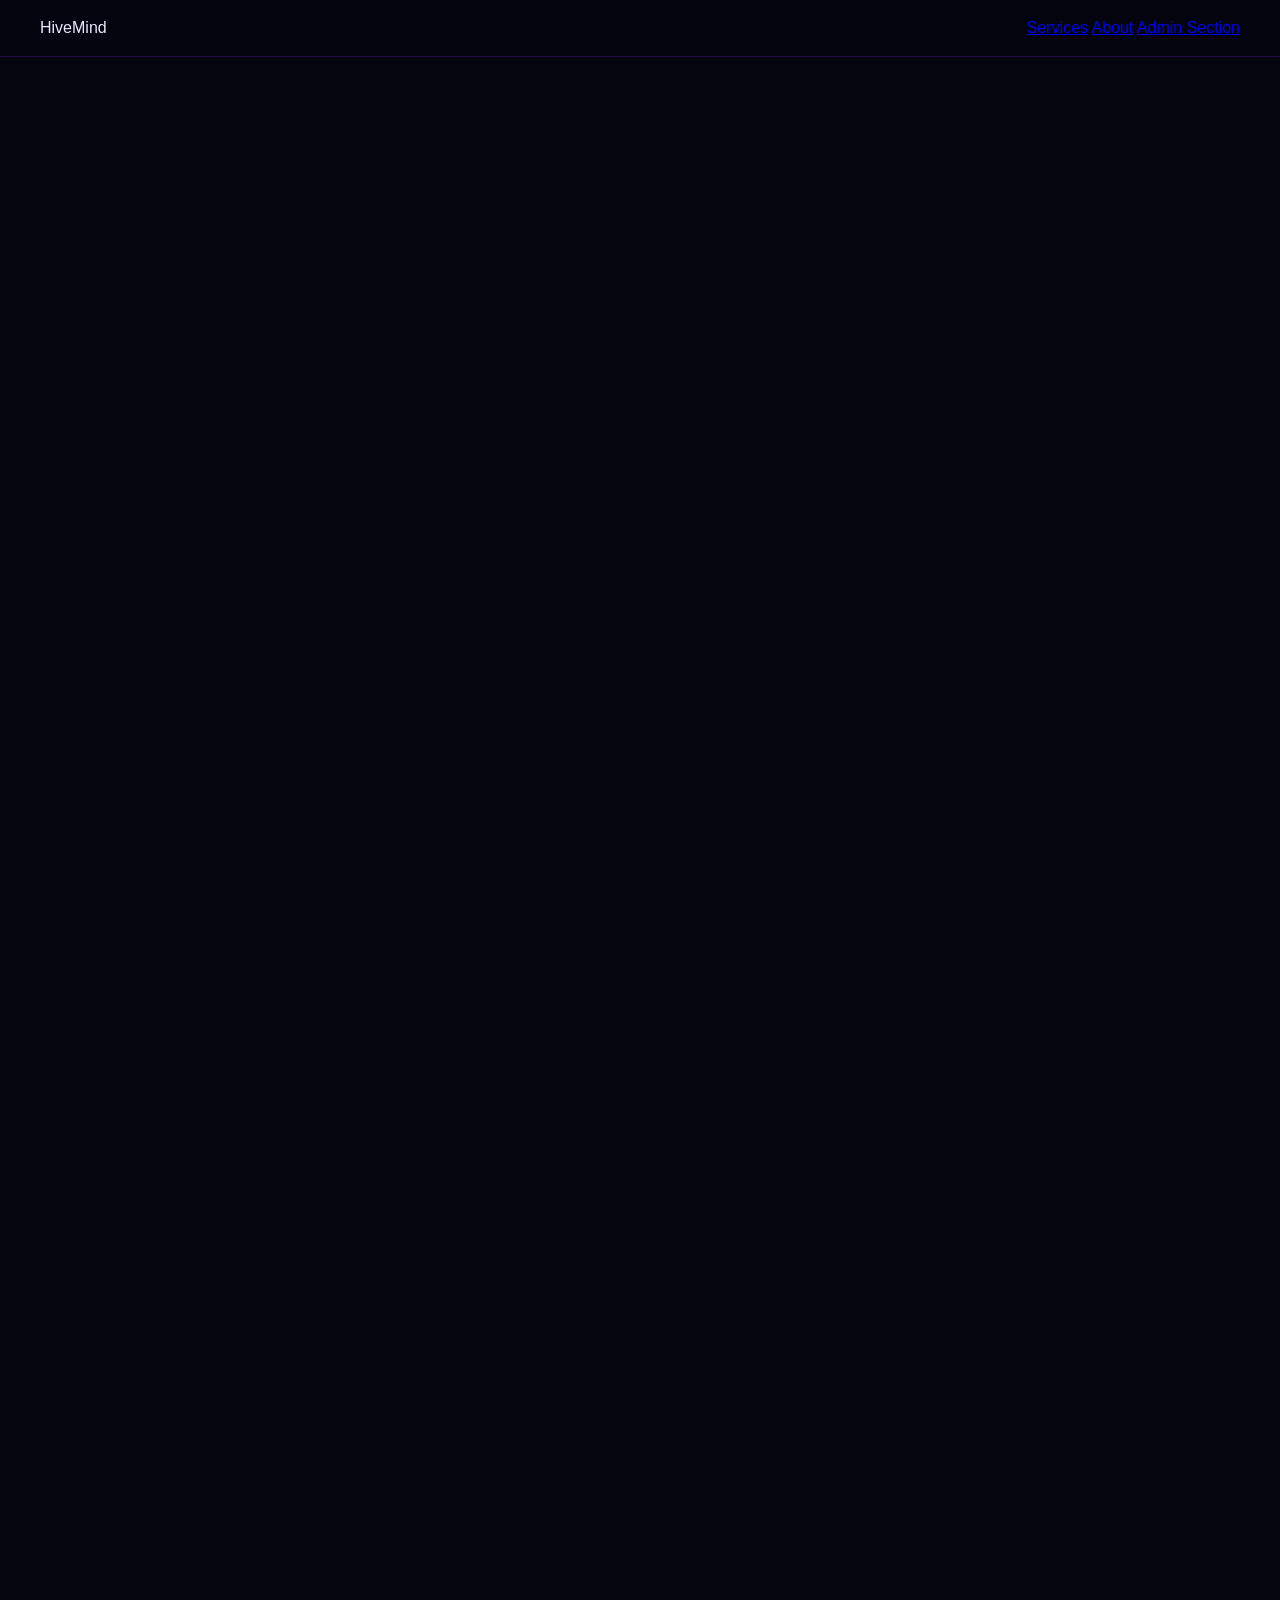
==== index.html @ c0c1ba1f "Update index.html" ====
<!DOCTYPE html>
<html lang="en">
<head>
    <meta charset="UTF-8">
    <meta name="viewport" content="width=device-width, initial-scale=1.0">
    <title>HiveMind - Premium Digital Experiences</title>
    <link rel="stylesheet" href="style.css">
</head>
<body>

    <div id="particles-js"></div>

    <nav class="navbar">
        <div class="logo">Hive<span>Mind</span></div>
        <div class="menu-links">
            <a href="#services">Services</a>
            <a href="#about">About</a>
            <a href="#admin">Admin Section</a>
        </div>
    </nav>

    <section class="hero-section reveal">
        <div class="status-badge">
            <span class="dot"></span> OPEN FOR PROJECTS – 2026
        </div>
        <h1>We Build <br><span class="gradient-text">Digital Experiences</span></h1>
        <p>Premium websites, Discord bots, UI design & automation. Built to impress, designed to convert. Your vision, our execution.</p>
        
        <div class="hero-buttons">
            <a href="#services" class="btn primary-btn">Explore Services</a>
            <a href="#about" class="btn secondary-btn">View Projects</a>
        </div>
    </section>

    <section id="services" class="services-section reveal">
        <h2>Our Core Services</h2>
        <p class="section-subtitle">Premium solutions tailored to elevate your digital presence</p>
        
        <div class="services-grid">
            <div class="service-card reveal">
                <div class="card-icon">🤖</div>
                <h3>Discord Bots</h3>
                <p>Custom entertainment, advanced moderation, and gossip monger bots designed to keep your server active 24/7.</p>
                <span class="price-tag">Starting from $15</span>
            </div>
            <div class="service-card reveal">
                <div class="card-icon">🌐</div>
                <h3>Premium Websites</h3>
                <p>Ultra-fast, responsive, modern portfolios and commercial landing pages with stunning glassmorphic interfaces.</p>
                <span class="price-tag">Starting from $45</span>
            </div>
            <div class="service-card reveal">
                <div class="card-icon">⚡</div>
                <h3>Automation & UI</h3>
                <p>Smart workflows, database integrations, and tailored user interfaces engineered to scale your operations.</p>
                <span class="price-tag">Starting from $30</span>
            </div>
        </div>
    </section>

    <section id="about" class="about-section reveal">
        <div class="about-container">
            <div class="about-text">
                <h2>Behind The Mind</h2>
                <p>HiveMind is led by digital innovators dedicated to crafting top-tier web experiences and automation systems. We bridge the gap between creative UI design and heavy backend performance.</p>
                <div class="meta-info">
                    <p><strong>CEO Name:</strong> Vasudev</p>
                    <p><strong>Status:</strong> Active Operations</p>
                </div>
            </div>
            <div class="about-avatar-box">
                <div class="avatar-placeholder">VM</div>
            </div>
        </div>
    </section>

    <section id="admin" class="admin-section reveal">
        <div class="admin-panel">
            <div class="panel-header">
                <h3>🔒 Admin Control Room</h3>
                <span class="panel-status">Status: Static Mode</span>
            </div>
            <div class="panel-body">
                <p class="panel-desc">Authentication required to manage dynamic configurations and live bot features.</p>
                <div class="form-group">
                    <label>Enter Secret Key</label>
                    <input type="password" value="hivemind2026" readonly>
                </div>
                <button class="btn panel-btn" disabled>Dashboard Locked</button>
            </div>
        </div>
    </section>

    <footer class="footer reveal">
        <div class="footer-content">
            <p class="legal-desc">© 2026 HiveMind Inc. All rights reserved. Designed and developed securely. Unauthorized duplication of UI layout, asset files, or source scripts is strictly prohibited under terms of digital property protection laws.</p>
            <div class="footer-meta">
                <span>System Timestamp: <strong id="timestamp-val">2026-06-16 01:38:09</strong></span>
            </div>
        </div>
    </footer>

    <script src="script.js"></script>
</body>
</html>
---- style.css ----
/* ===== RESET & BASE ===== */
*,*::before,*::after{margin:0;padding:0;box-sizing:border-box}
:root{
  --bg:#050510;
  --surface:#0D0D1F;
  --surface2:#141428;
  --violet:#7B2FFF;
  --cyan:#00F5FF;
  --pink:#FF2FBF;
  --text:#E8E8FF;
  --muted:#7A7A9D;
  --border:rgba(123,47,255,0.25);
  --glow:0 0 30px rgba(123,47,255,0.4);
  --glow-cyan:0 0 30px rgba(0,245,255,0.3);
}
html{scroll-behavior:smooth;font-size:16px}
body{
  background:var(--bg);
  color:var(--text);
  font-family:'Inter',sans-serif;
  overflow-x:hidden;
  cursor:none;
}
/* Scrollbar */
::-webkit-scrollbar{width:4px}
::-webkit-scrollbar-track{background:var(--bg)}
::-webkit-scrollbar-thumb{background:var(--violet);border-radius:2px}

/* ===== CUSTOM CURSOR ===== */
#cursor{position:fixed;width:12px;height:12px;background:var(--violet);border-radius:50%;pointer-events:none;z-index:9999;transform:translate(-50%,-50%);transition:transform .1s;mix-blend-mode:screen}
#cursor-trail{position:fixed;width:36px;height:36px;border:1.5px solid rgba(123,47,255,0.5);border-radius:50%;pointer-events:none;z-index:9998;transform:translate(-50%,-50%);transition:all .18s ease;mix-blend-mode:screen}
body:hover #cursor{transform:translate(-50%,-50%) scale(1)}
a:hover~#cursor,button:hover~#cursor{transform:translate(-50%,-50%) scale(2.5)}

/* ===== CANVAS BG ===== */
#bg-canvas{position:fixed;top:0;left:0;width:100%;height:100%;z-index:0;opacity:0.55}

/* ===== PAGE WRAPPER ===== */
.page-wrapper{position:relative;z-index:1}

/* ===== NAV ===== */
nav{
  position:fixed;top:0;left:0;right:0;z-index:1000;
  padding:1.2rem 2.5rem;
  display:flex;align-items:center;justify-content:space-between;
  backdrop-filter:blur(20px);
  background:rgba(5,5,16,0.7);
  border-bottom:1px solid var(--border);
  transition:all .3s;
}
.nav-logo{
  font-family:'Space Grotesk',sans-serif;
  font-size:1.5rem;font-weight:700;
  background:linear-gradient(135deg,var(--violet),var(--cyan));
  -webkit-background-clip:text;-webkit-text-fill-color:transparent;
  letter-spacing:-0.5px;
}
.nav-logo span{color:var(--cyan);-webkit-text-fill-color:var(--cyan)}
.nav-links{display:flex;gap:2.5rem;align-items:center;list-style:none}
.nav-links a{
  color:var(--muted);font-size:.9rem;font-weight:500;
  text-decoration:none;letter-spacing:.5px;
  transition:color .25s;position:relative;
}
.nav-links a::after{
  content:'';position:absolute;bottom:-4px;left:0;width:0;height:1px;
  background:var(--violet);transition:width .3s;
}
.nav-links a:hover{color:var(--text)}
.nav-links a:hover::after{width:100%}
.nav-cta{
  background:transparent;border:1.5px solid var(--violet);
  color:var(--violet);padding:.55rem 1.4rem;border-radius:6px;
  font-size:.85rem;font-weight:600;cursor:none;
  transition:all .3s;letter-spacing:.5px;font-family:'Space Grotesk',sans-serif;
}
.nav-cta:hover{background:var(--violet);color:#fff;box-shadow:var(--glow)}

/* ===== HAMBURGER ===== */
.hamburger{display:none;flex-direction:column;gap:5px;cursor:none;padding:5px;z-index:1001}
.hamburger span{width:25px;height:2px;background:var(--text);border-radius:2px;transition:all .35s cubic-bezier(.68,-.55,.27,1.55)}
.hamburger.active span:nth-child(1){transform:rotate(45deg) translate(5px,5px)}
.hamburger.active span:nth-child(2){opacity:0;transform:scaleX(0)}
.hamburger.active span:nth-child(3){transform:rotate(-45deg) translate(5px,-5px)}

/* ===== MOBILE MENU ===== */
.mobile-menu{
  position:fixed;top:0;left:0;right:0;bottom:0;
  background:rgba(5,5,16,0.97);backdrop-filter:blur(30px);
  z-index:999;display:flex;flex-direction:column;
  align-items:center;justify-content:center;gap:2rem;
  transform:translateX(100%);transition:transform .45s cubic-bezier(.77,0,.18,1);
}
.mobile-menu.open{transform:translateX(0)}
.mobile-menu a{
  font-family:'Space Grotesk',sans-serif;font-size:2.5rem;font-weight:700;
  color:var(--text);text-decoration:none;opacity:0;
  transform:translateY(30px);transition:all .4s;
}
.mobile-menu.open a{opacity:1;transform:translateY(0)}
.mobile-menu.open a:nth-child(1){transition-delay:.1s}
.mobile-menu.open a:nth-child(2){transition-delay:.15s}
.mobile-menu.open a:nth-child(3){transition-delay:.2s}
.mobile-menu.open a:nth-child(4){transition-delay:.25s}
.mobile-menu.open a:nth-child(5){transition-delay:.3s}
.mobile-menu a:hover{color:var(--violet)}

/* ===== HERO ===== */
.hero{
  min-height:100vh;display:flex;align-items:center;justify-content:center;
  flex-direction:column;text-align:center;padding:6rem 2rem 4rem;
  position:relative;
}
.hero-eyebrow{
  font-family:'Space Mono',monospace;font-size:.8rem;color:var(--cyan);
  letter-spacing:3px;text-transform:uppercase;margin-bottom:1.5rem;
  opacity:0;animation:fadeUp .8s .3s forwards;
}
.hero-title{
  font-family:'Space Grotesk',sans-serif;
  font-size:clamp(3rem,8vw,7rem);font-weight:700;line-height:1.05;
  letter-spacing:-2px;margin-bottom:1.5rem;
  opacity:0;animation:fadeUp .8s .5s forwards;
}
.hero-title .line1{display:block;color:var(--text)}
.hero-title .grad{
  display:block;
  background:linear-gradient(135deg,var(--violet) 0%,var(--cyan) 50%,var(--pink) 100%);
  -webkit-background-clip:text;-webkit-text-fill-color:transparent;
  background-size:200%;animation:gradShift 4s linear infinite;
}
@keyframes gradShift{0%{background-position:0%}100%{background-position:200%}}
.hero-sub{
  font-size:1.1rem;color:var(--muted);max-width:560px;line-height:1.7;
  margin-bottom:2.5rem;opacity:0;animation:fadeUp .8s .7s forwards;
}
.hero-btns{
  display:flex;gap:1rem;flex-wrap:wrap;justify-content:center;
  opacity:0;animation:fadeUp .8s .9s forwards;
}
/* GHOST BUTTON */
.btn-ghost{
  background:transparent;border:1.5px solid rgba(123,47,255,0.6);
  color:var(--violet);padding:.8rem 2rem;border-radius:8px;
  font-family:'Space Grotesk',sans-serif;font-size:.95rem;font-weight:600;
  cursor:none;transition:all .35s cubic-bezier(.25,.46,.45,.94);
  position:relative;overflow:hidden;letter-spacing:.5px;text-decoration:none;
  display:inline-flex;align-items:center;gap:.5rem;
}
.btn-ghost::before{
  content:'';position:absolute;top:0;left:-100%;width:100%;height:100%;
  background:linear-gradient(90deg,transparent,rgba(123,47,255,0.15),transparent);
  transition:left .5s;
}
.btn-ghost:hover::before{left:100%}
.btn-ghost:hover{border-color:var(--violet);box-shadow:var(--glow),inset 0 0 20px rgba(123,47,255,0.1);color:var(--text)}
/* PRIMARY BUTTON */
.btn-primary{
  background:linear-gradient(135deg,var(--violet),#5B00E0);
  border:1.5px solid transparent;
  color:#fff;padding:.8rem 2rem;border-radius:8px;
  font-family:'Space Grotesk',sans-serif;font-size:.95rem;font-weight:600;
  cursor:none;transition:all .35s;position:relative;overflow:hidden;
  letter-spacing:.5px;text-decoration:none;display:inline-flex;align-items:center;gap:.5rem;
}
.btn-primary:hover{transform:translateY(-2px);box-shadow:var(--glow);filter:brightness(1.15)}
/* EXPAND BUTTON */
.btn-expand{
  background:transparent;border:none;color:var(--cyan);
  font-family:'Space Mono',monospace;font-size:.8rem;font-weight:700;
  cursor:none;display:inline-flex;align-items:center;gap:.5rem;
  letter-spacing:1px;transition:all .3s;padding:.4rem 0;
}
.btn-expand svg{transition:transform .3s}
.btn-expand:hover{color:var(--text)}
.btn-expand:hover svg{transform:translateX(4px)}
.expand-content{overflow:hidden;max-height:0;transition:max-height .5s cubic-bezier(.25,.46,.45,.94),opacity .4s;opacity:0}
.expand-content.open{max-height:500px;opacity:1}

/* SCROLL INDICATOR */
.scroll-indicator{
  position:absolute;bottom:2.5rem;left:50%;transform:translateX(-50%);
  display:flex;flex-direction:column;align-items:center;gap:.5rem;
  opacity:0;animation:fadeUp .8s 1.2s forwards;
}
.scroll-indicator span{font-size:.7rem;color:var(--muted);letter-spacing:2px;font-family:'Space Mono',monospace}
.scroll-line{width:1px;height:50px;background:linear-gradient(to bottom,var(--violet),transparent);animation:scrollPulse 2s infinite}
@keyframes scrollPulse{0%,100%{opacity:.3;transform:scaleY(1)}50%{opacity:1;transform:scaleY(1.2)}}

/* ===== SECTIONS ===== */
section{padding:6rem 0;position:relative}
.container{max-width:1200px;margin:0 auto;padding:0 2rem}
.section-label{
  font-family:'Space Mono',monospace;font-size:.75rem;
  color:var(--cyan);letter-spacing:3px;text-transform:uppercase;
  margin-bottom:1rem;display:block;
}
.section-title{
  font-family:'Space Grotesk',sans-serif;
  font-size:clamp(2rem,5vw,3.5rem);font-weight:700;
  line-height:1.1;letter-spacing:-1px;margin-bottom:1.5rem;
}
.section-title span{
  background:linear-gradient(135deg,var(--violet),var(--cyan));
  -webkit-background-clip:text;-webkit-text-fill-color:transparent;
}
.section-desc{font-size:1rem;color:var(--muted);line-height:1.7;max-width:580px}

/* ===== DIVIDER ===== */
.divider{height:1px;background:linear-gradient(90deg,transparent,var(--border),transparent);margin:0}

/* ===== SERVICES ===== */
.services-grid{
  display:grid;grid-template-columns:repeat(auto-fit,minmax(300px,1fr));
  gap:1.5rem;margin-top:3.5rem;
}
.service-card{
  background:var(--surface);border:1px solid var(--border);
  border-radius:16px;padding:2rem;
  transition:all .4s cubic-bezier(.25,.46,.45,.94);
  position:relative;overflow:hidden;
}
.service-card::before{
  content:'';position:absolute;top:0;left:0;right:0;height:2px;
  background:linear-gradient(90deg,var(--violet),var(--cyan));
  transform:scaleX(0);transform-origin:left;transition:transform .4s;
}
.service-card:hover{transform:translateY(-6px);border-color:rgba(123,47,255,0.5);box-shadow:var(--glow)}
.service-card:hover::before{transform:scaleX(1)}
.service-icon{
  width:50px;height:50px;border-radius:12px;
  background:rgba(123,47,255,0.15);border:1px solid rgba(123,47,255,0.3);
  display:flex;align-items:center;justify-content:center;
  font-size:1.4rem;margin-bottom:1.2rem;
}
.service-card h3{
  font-family:'Space Grotesk',sans-serif;font-size:1.15rem;font-weight:600;
  margin-bottom:.6rem;
}
.service-card p{font-size:.9rem;color:var(--muted);line-height:1.65;margin-bottom:1rem}
.service-features{display:none;list-style:none;margin-top:1rem}
.service-features.show{display:block}
.service-features li{
  font-size:.85rem;color:var(--muted);padding:.35rem 0;
  border-bottom:1px solid rgba(255,255,255,0.04);
  display:flex;align-items:center;gap:.5rem;
}
.service-features li::before{content:'▹';color:var(--cyan);flex-shrink:0}

/* ===== PROJECTS ===== */
.projects-section{background:var(--surface)}
.projects-grid{
  display:grid;grid-template-columns:repeat(auto-fit,minmax(340px,1fr));
  gap:2rem;margin-top:3.5rem;
}
.project-card{
  background:var(--surface2);border:1px solid var(--border);
  border-radius:20px;overflow:hidden;
  transition:all .4s cubic-bezier(.25,.46,.45,.94);
  position:relative;
}
.project-card:hover{transform:translateY(-8px);box-shadow:0 20px 60px rgba(123,47,255,0.25)}
.project-header{
  padding:1.8rem 1.8rem 1rem;
  display:flex;align-items:flex-start;justify-content:space-between;
}
.project-logo{
  width:56px;height:56px;border-radius:14px;
  display:flex;align-items:center;justify-content:center;
  font-size:1.6rem;font-weight:700;flex-shrink:0;
}
.project-badge{
  font-family:'Space Mono',monospace;font-size:.65rem;
  color:var(--cyan);background:rgba(0,245,255,0.1);
  border:1px solid rgba(0,245,255,0.3);padding:.3rem .7rem;
  border-radius:20px;letter-spacing:1px;
}
.project-body{padding:0 1.8rem 1.5rem}
.project-body h3{
  font-family:'Space Grotesk',sans-serif;font-size:1.3rem;font-weight:700;
  margin-bottom:.5rem;
}
.project-body .tagline{font-size:.9rem;color:var(--muted);margin-bottom:1rem;font-style:italic}
.features-list{list-style:none;margin-bottom:1.2rem}
.features-list li{
  font-size:.85rem;color:var(--muted);padding:.3rem 0;
  display:flex;align-items:center;gap:.5rem;
}
.features-list li span.dot{
  width:6px;height:6px;border-radius:50%;background:var(--violet);flex-shrink:0;
}
.project-tags{display:flex;flex-wrap:wrap;gap:.5rem;margin-bottom:1.2rem}
.tag{
  font-size:.72rem;font-family:'Space Mono',monospace;
  color:var(--violet);background:rgba(123,47,255,0.1);
  border:1px solid rgba(123,47,255,0.25);padding:.25rem .65rem;border-radius:4px;
  letter-spacing:.5px;
}
.project-stats{
  display:flex;gap:1.5rem;padding:1rem 1.8rem;
  border-top:1px solid rgba(255,255,255,0.05);
}
.stat{text-align:center}
.stat-num{
  font-family:'Space Grotesk',sans-serif;font-size:1.2rem;font-weight:700;
  background:linear-gradient(135deg,var(--violet),var(--cyan));
  -webkit-background-clip:text;-webkit-text-fill-color:transparent;
}
.stat-label{font-size:.7rem;color:var(--muted);margin-top:.1rem}

/* ===== PRICING ===== */
.pricing-grid{
  display:grid;grid-template-columns:repeat(auto-fit,minmax(280px,1fr));
  gap:1.5rem;margin-top:3.5rem;align-items:start;
}
.pricing-card{
  background:var(--surface);border:1px solid var(--border);
  border-radius:20px;padding:2rem;position:relative;overflow:hidden;
  transition:all .4s;
}
.pricing-card.featured{
  border-color:var(--violet);
  background:linear-gradient(135deg,rgba(123,47,255,0.12),rgba(0,245,255,0.05));
}
.pricing-card.featured::after{
  content:'MOST POPULAR';
  position:absolute;top:1.2rem;right:-2.5rem;
  background:linear-gradient(135deg,var(--violet),var(--cyan));
  color:#fff;font-size:.65rem;font-family:'Space Mono',monospace;
  letter-spacing:1.5px;padding:.3rem 2.5rem;transform:rotate(35deg);
}
.pricing-card:hover{transform:translateY(-4px);box-shadow:var(--glow)}
.plan-name{
  font-family:'Space Grotesk',sans-serif;font-size:.9rem;font-weight:600;
  color:var(--muted);letter-spacing:2px;text-transform:uppercase;margin-bottom:.8rem;
}
.plan-price{
  font-family:'Space Grotesk',sans-serif;margin-bottom:1.5rem;
}
.plan-price .amount{font-size:3rem;font-weight:700;line-height:1}
.plan-price .currency{font-size:1.2rem;vertical-align:top;margin-top:.5rem;display:inline-block;color:var(--muted)}
.plan-price .period{font-size:.85rem;color:var(--muted)}
.plan-divider{height:1px;background:var(--border);margin:1.5rem 0}
.plan-features{list-style:none;margin-bottom:2rem}
.plan-features li{
  font-size:.88rem;color:var(--muted);padding:.5rem 0;
  display:flex;align-items:center;gap:.75rem;
}
.plan-features li .check{color:var(--cyan);font-size:.8rem;flex-shrink:0}
.plan-features li .cross{color:#FF4466;font-size:.8rem;flex-shrink:0}
.plan-features li.active{color:var(--text)}
.btn-plan{
  width:100%;padding:.85rem;border-radius:10px;
  font-family:'Space Grotesk',sans-serif;font-size:.9rem;font-weight:600;
  cursor:none;transition:all .3s;letter-spacing:.5px;border:none;
}
.btn-plan-outline{
  background:transparent;border:1.5px solid var(--border);color:var(--muted);
}
.btn-plan-outline:hover{border-color:var(--violet);color:var(--violet)}
.btn-plan-filled{
  background:linear-gradient(135deg,var(--violet),var(--cyan));color:#fff;
}
.btn-plan-filled:hover{filter:brightness(1.15);transform:translateY(-2px);box-shadow:var(--glow)}

/* ===== TECH STACK ===== */
.tech-stack{
  display:flex;flex-wrap:wrap;gap:1rem;margin-top:2.5rem;justify-content:center;
}
.tech-pill{
  background:var(--surface);border:1px solid var(--border);
  padding:.6rem 1.2rem;border-radius:30px;
  font-family:'Space Mono',monospace;font-size:.8rem;color:var(--muted);
  transition:all .3s;letter-spacing:.5px;
}
.tech-pill:hover{border-color:var(--cyan);color:var(--cyan);box-shadow:var(--glow-cyan)}
.tech-pill .emoji{margin-right:.4rem}

/* ===== OWNER / ABOUT ===== */
.owner-section{background:var(--surface)}
.owner-card{
  display:flex;gap:3rem;align-items:center;
  background:var(--surface2);border:1px solid var(--border);
  border-radius:24px;padding:3rem;margin-top:3rem;
  position:relative;overflow:hidden;
}
.owner-card::before{
  content:'';position:absolute;top:-50%;right:-20%;
  width:400px;height:400px;
  background:radial-gradient(circle,rgba(123,47,255,0.12) 0%,transparent 70%);
  border-radius:50%;
}
.owner-avatar{
  width:140px;height:140px;border-radius:50%;
  background:linear-gradient(135deg,var(--violet),var(--cyan));
  display:flex;align-items:center;justify-content:center;
  font-size:3.5rem;flex-shrink:0;
  border:3px solid rgba(123,47,255,0.4);
  box-shadow:0 0 40px rgba(123,47,255,0.3);
  position:relative;z-index:1;
  overflow:hidden;
}
.owner-avatar img{width:100%;height:100%;object-fit:cover;border-radius:50%}
.owner-info{position:relative;z-index:1}
.owner-info h3{
  font-family:'Space Grotesk',sans-serif;font-size:2rem;font-weight:700;
  margin-bottom:.3rem;
}
.owner-role{
  color:var(--violet);font-size:.9rem;font-family:'Space Mono',monospace;
  letter-spacing:1px;margin-bottom:1rem;
}
.owner-bio{color:var(--muted);line-height:1.7;margin-bottom:1.5rem;font-size:.95rem}
.contact-row{display:flex;flex-wrap:wrap;gap:1rem}
.contact-chip{
  display:flex;align-items:center;gap:.5rem;
  background:rgba(123,47,255,0.1);border:1px solid var(--border);
  padding:.5rem 1rem;border-radius:8px;font-size:.85rem;
  transition:all .3s;text-decoration:none;color:var(--text);
}
.contact-chip:hover{border-color:var(--violet);color:var(--violet)}

/* ===== ENQUIRY FORM ===== */
.form-wrapper{
  max-width:700px;margin:3rem auto 0;
  background:var(--surface);border:1px solid var(--border);
  border-radius:24px;padding:3rem;position:relative;overflow:hidden;
}
.form-wrapper::before{
  content:'';position:absolute;bottom:-30%;left:-20%;
  width:400px;height:400px;
  background:radial-gradient(circle,rgba(0,245,255,0.06) 0%,transparent 70%);
  border-radius:50%;
}
.form-row{display:grid;grid-template-columns:1fr 1fr;gap:1rem;margin-bottom:1rem}
.form-group{margin-bottom:1rem}
label{
  display:block;font-size:.8rem;font-family:'Space Mono',monospace;
  color:var(--muted);letter-spacing:1px;margin-bottom:.5rem;text-transform:uppercase;
}
input,textarea,select{
  width:100%;background:var(--surface2);
  border:1px solid var(--border);border-radius:10px;
  padding:.85rem 1.1rem;color:var(--text);font-family:'Inter',sans-serif;
  font-size:.9rem;transition:all .3s;outline:none;resize:vertical;
}
input:focus,textarea:focus,select:focus{
  border-color:var(--violet);box-shadow:0 0 0 3px rgba(123,47,255,0.15);
}
input::placeholder,textarea::placeholder{color:rgba(122,122,157,0.6)}
select option{background:var(--surface2)}
.form-success{
  display:none;text-align:center;padding:2rem;
}
.form-success.show{display:block}
.form-success h3{
  font-family:'Space Grotesk',sans-serif;font-size:1.5rem;margin-bottom:.5rem;
  background:linear-gradient(135deg,var(--violet),var(--cyan));
  -webkit-background-clip:text;-webkit-text-fill-color:transparent;
}

/* ===== WHY US ===== */
.why-grid{
  display:grid;grid-template-columns:repeat(auto-fit,minmax(220px,1fr));
  gap:1.2rem;margin-top:3rem;
}
.why-card{
  background:var(--surface);border:1px solid var(--border);
  border-radius:16px;padding:1.8rem;text-align:center;
  transition:all .4s;
}
.why-card:hover{border-color:var(--cyan);transform:translateY(-4px);box-shadow:var(--glow-cyan)}
.why-icon{font-size:2.2rem;margin-bottom:1rem;display:block}
.why-card h4{
  font-family:'Space Grotesk',sans-serif;font-size:1rem;font-weight:600;
  margin-bottom:.5rem;
}
.why-card p{font-size:.83rem;color:var(--muted);line-height:1.6}

/* ===== FOOTER ===== */
footer{
  padding:3rem 0;border-top:1px solid var(--border);
  text-align:center;position:relative;
}
.footer-logo{
  font-family:'Space Grotesk',sans-serif;font-size:1.8rem;font-weight:700;
  background:linear-gradient(135deg,var(--violet),var(--cyan));
  -webkit-background-clip:text;-webkit-text-fill-color:transparent;
  margin-bottom:1rem;display:block;
}
.footer-links{display:flex;gap:2rem;justify-content:center;margin-bottom:1.5rem;flex-wrap:wrap}
.footer-links a{color:var(--muted);font-size:.85rem;text-decoration:none;transition:color .25s}
.footer-links a:hover{color:var(--violet)}
.footer-copy{font-size:.8rem;color:rgba(122,122,157,0.5);font-family:'Space Mono',monospace}

/* ===== ADMIN PANEL ===== */
#admin-overlay{
  position:fixed;top:0;left:0;right:0;bottom:0;
  background:rgba(0,0,0,0.85);z-index:9000;backdrop-filter:blur(10px);
  display:none;align-items:center;justify-content:center;
}
#admin-overlay.open{display:flex}
.admin-panel{
  background:var(--surface);border:1px solid var(--border);
  border-radius:24px;width:90%;max-width:700px;max-height:88vh;
  overflow-y:auto;position:relative;
}
.admin-header{
  padding:1.8rem 2rem;border-bottom:1px solid var(--border);
  display:flex;align-items:center;justify-content:space-between;
  position:sticky;top:0;background:var(--surface);z-index:1;
}
.admin-header h2{
  font-family:'Space Grotesk',sans-serif;font-size:1.3rem;font-weight:700;
}
.admin-close{
  background:none;border:none;color:var(--muted);font-size:1.5rem;
  cursor:none;transition:color .25s;
}
.admin-close:hover{color:var(--text)}
.admin-body{padding:2rem}
.admin-section{margin-bottom:2.5rem}
.admin-section h3{
  font-family:'Space Grotesk',sans-serif;font-size:1rem;font-weight:600;
  color:var(--cyan);margin-bottom:1.2rem;letter-spacing:.5px;
  display:flex;align-items:center;gap:.5rem;
}
.admin-login{
  display:flex;flex-direction:column;gap:1rem;
  max-width:350px;margin:0 auto;padding:2rem;text-align:center;
}
.admin-login h2{
  font-family:'Space Grotesk',sans-serif;font-size:1.5rem;
  margin-bottom:.5rem;
}
.admin-login p{color:var(--muted);font-size:.9rem;margin-bottom:1.5rem}
.admin-price-list{display:flex;flex-direction:column;gap:.75rem}
.admin-price-item{
  display:grid;grid-template-columns:1fr auto auto;gap:.5rem;align-items:center;
}
.admin-price-item input{margin-bottom:0}
.admin-price-item .remove-btn{
  background:rgba(255,50,80,0.1);border:1px solid rgba(255,50,80,0.3);
  color:#FF3250;border-radius:6px;padding:.4rem .6rem;font-size:.8rem;
  cursor:none;transition:all .3s;
}
.admin-price-item .remove-btn:hover{background:rgba(255,50,80,0.25)}
.admin-save-btn{
  background:linear-gradient(135deg,var(--violet),var(--cyan));
  border:none;color:#fff;padding:.8rem 1.8rem;border-radius:8px;
  font-family:'Space Grotesk',sans-serif;font-weight:600;cursor:none;
  transition:all .3s;font-size:.9rem;
}
.admin-save-btn:hover{filter:brightness(1.15);transform:translateY(-1px)}
.admin-add-btn{
  background:transparent;border:1px dashed var(--border);
  color:var(--muted);padding:.6rem 1rem;border-radius:8px;
  font-family:'Space Grotesk',sans-serif;font-size:.85rem;cursor:none;
  transition:all .3s;width:100%;margin-top:.5rem;
}
.admin-add-btn:hover{border-color:var(--violet);color:var(--violet)}
.admin-msg{
  padding:.7rem 1rem;border-radius:8px;font-size:.85rem;margin-top:1rem;
  display:none;
}
.admin-msg.success{background:rgba(0,245,255,0.1);border:1px solid rgba(0,245,255,0.3);color:var(--cyan);display:block}
.admin-msg.error{background:rgba(255,50,80,0.1);border:1px solid rgba(255,50,80,0.3);color:#FF3250;display:block}

/* ===== TRANSITIONS ===== */
.reveal{
  opacity:0;transform:translateY(30px);
  transition:opacity .7s ease,transform .7s ease;
}
.reveal.visible{opacity:1;transform:none}

/* ===== ANIMATIONS ===== */
@keyframes fadeUp{from{opacity:0;transform:translateY(25px)}to{opacity:1;transform:translateY(0)}}
@keyframes pulse{0%,100%{opacity:.6}50%{opacity:1}}
@keyframes float{0%,100%{transform:translateY(0)}50%{transform:translateY(-10px)}}

/* ===== SLIDE TRANSITIONS ===== */
.page-slide{
  min-height:100vh;
  transition:opacity .4s ease,transform .4s ease;
}

/* ===== PROGRESS BAR ===== */
#progress-bar{
  position:fixed;top:0;left:0;height:2px;
  background:linear-gradient(90deg,var(--violet),var(--cyan));
  z-index:9000;transition:width .1s;width:0%;
}

/* ===== MOBILE ===== */
@media(max-width:900px){
  .nav-links,.nav-cta{display:none}
  .hamburger{display:flex}
  .owner-card{flex-direction:column;text-align:center}
  .contact-row{justify-content:center}
  .form-row{grid-template-columns:1fr}
  .owner-avatar{margin:0 auto}
}
@media(max-width:600px){
  .projects-grid,.services-grid,.pricing-grid{grid-template-columns:1fr}
  .hero-title{font-size:2.8rem}
  nav{padding:1rem 1.5rem}
}

/* Floating elements */
.float-1,.float-2,.float-3{
  position:absolute;border-radius:50%;filter:blur(60px);pointer-events:none;opacity:.15;
}
.float-1{width:300px;height:300px;background:var(--violet);top:20%;left:-5%;animation:float 7s infinite}
.float-2{width:200px;height:200px;background:var(--cyan);bottom:20%;right:-5%;animation:float 9s 2s infinite}
.float-3{width:150px;height:150px;background:var(--pink);top:60%;left:40%;animation:float 11s 1s infinite}

/* STATUS BADGE */
.status-dot{
  display:inline-block;width:8px;height:8px;border-radius:50%;
  background:#00FF88;margin-right:.5rem;
  box-shadow:0 0 8px #00FF88;animation:pulse 2s infinite;
}

/* Image placeholder for avatar */
.avatar-placeholder{
  width:100%;height:100%;display:flex;align-items:center;justify-content:center;
  font-size:3.5rem;
}
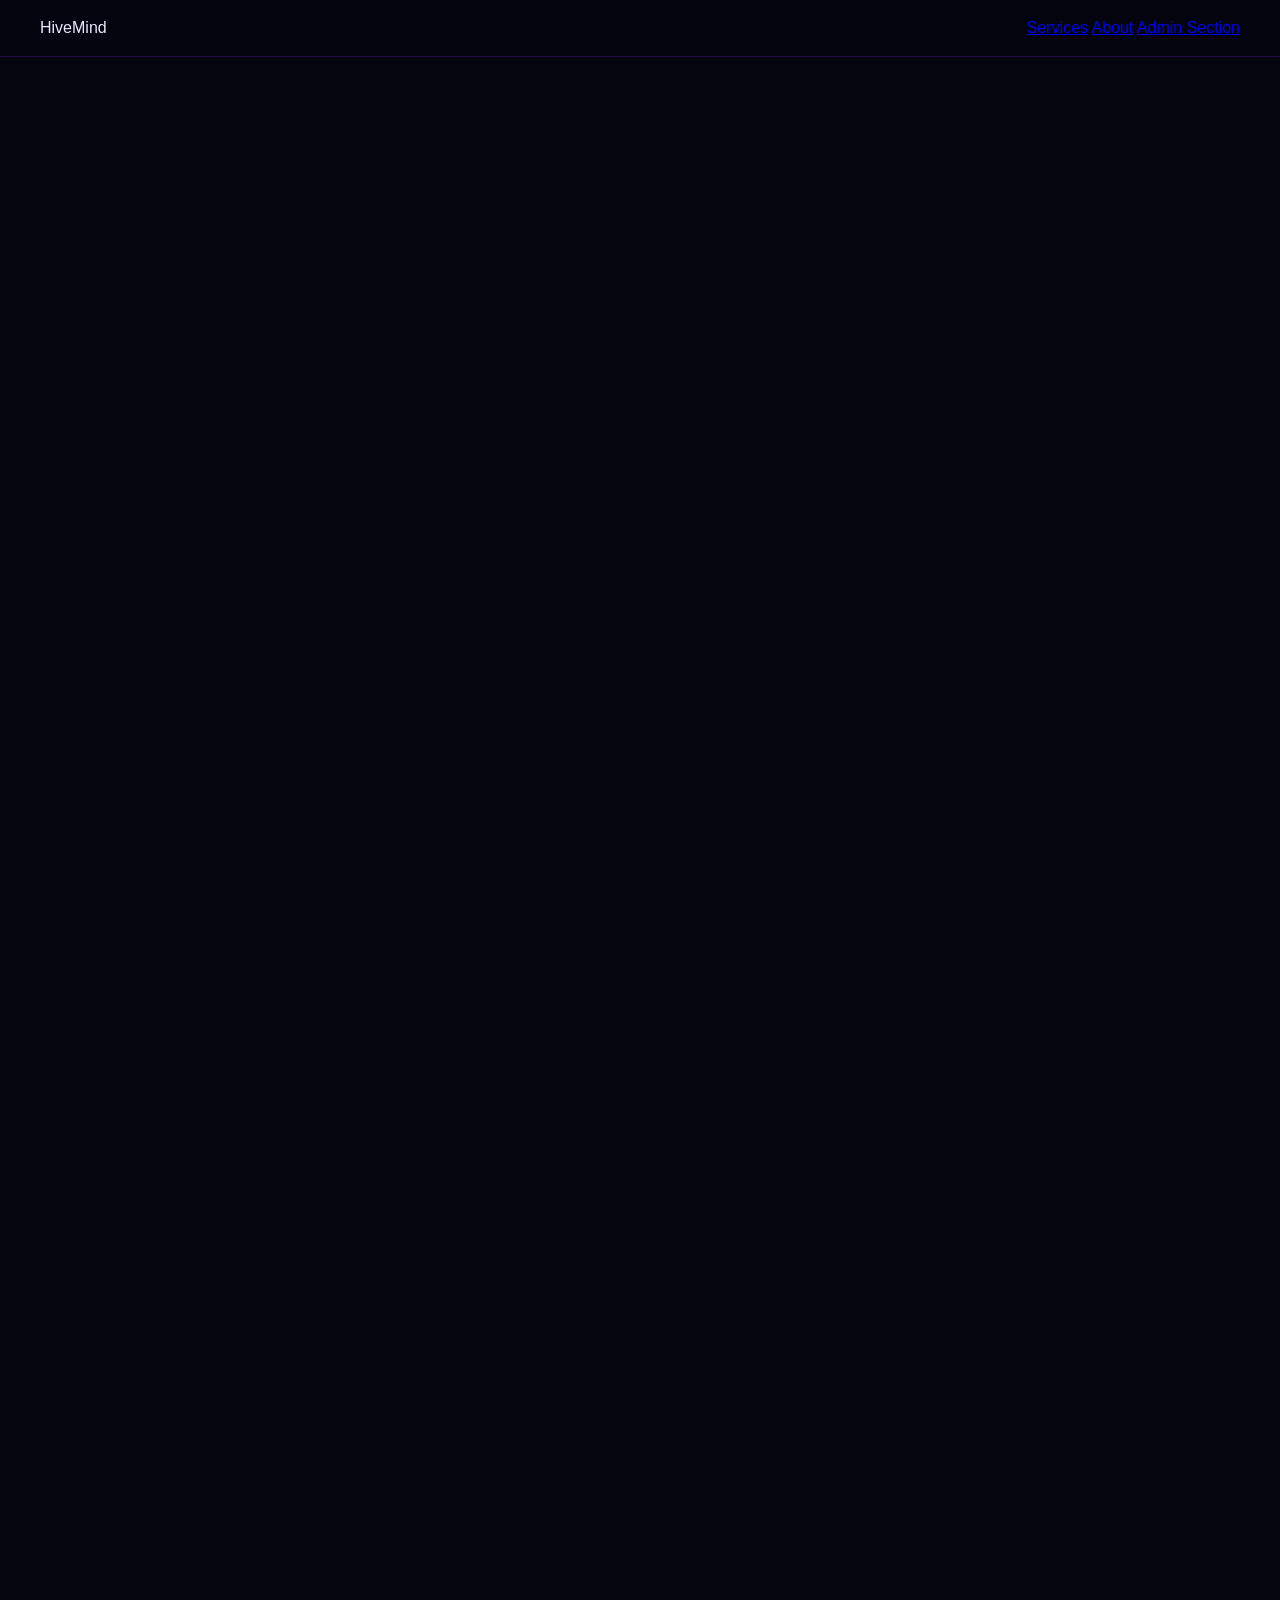
==== commit 25ed41e3: "Update index.html" ====
--- a/index.html
+++ b/index.html
@@ -78,15 +78,15 @@
         <div class="admin-panel">
             <div class="panel-header">
                 <h3>🔒 Admin Control Room</h3>
-                <span class="panel-status">Status: Static Mode</span>
+                <span id="panel-mode-text" class="panel-status">Status: Checking...</span>
             </div>
             <div class="panel-body">
-                <p class="panel-desc">Authentication required to manage dynamic configurations and live bot features.</p>
+                <p class="panel-desc">Authentication required to manage dynamic configurations, update owner names, and live bot features.</p>
                 <div class="form-group">
                     <label>Enter Secret Key</label>
-                    <input type="password" value="hivemind2026" readonly>
+                    <input type="password" id="admin-secret-input" value="hivemind2026">
                 </div>
-                <button class="btn panel-btn" disabled>Dashboard Locked</button>
+                <button id="admin-action-btn" class="btn panel-btn">Dashboard Locked</button>
             </div>
         </div>
     </section>
@@ -95,11 +95,12 @@
         <div class="footer-content">
             <p class="legal-desc">© 2026 HiveMind Inc. All rights reserved. Designed and developed securely. Unauthorized duplication of UI layout, asset files, or source scripts is strictly prohibited under terms of digital property protection laws.</p>
             <div class="footer-meta">
-                <span>System Timestamp: <strong id="timestamp-val">2026-06-16 01:38:09</strong></span>
+                <span>System Timestamp: <strong id="timestamp-val">2026-06-16 01:53:00</strong></span>
             </div>
         </div>
     </footer>
 
-    <script src="script.js"></script>
+    <script src="app.js"></script>
+    <script src="admin.js"></script>
 </body>
 </html>
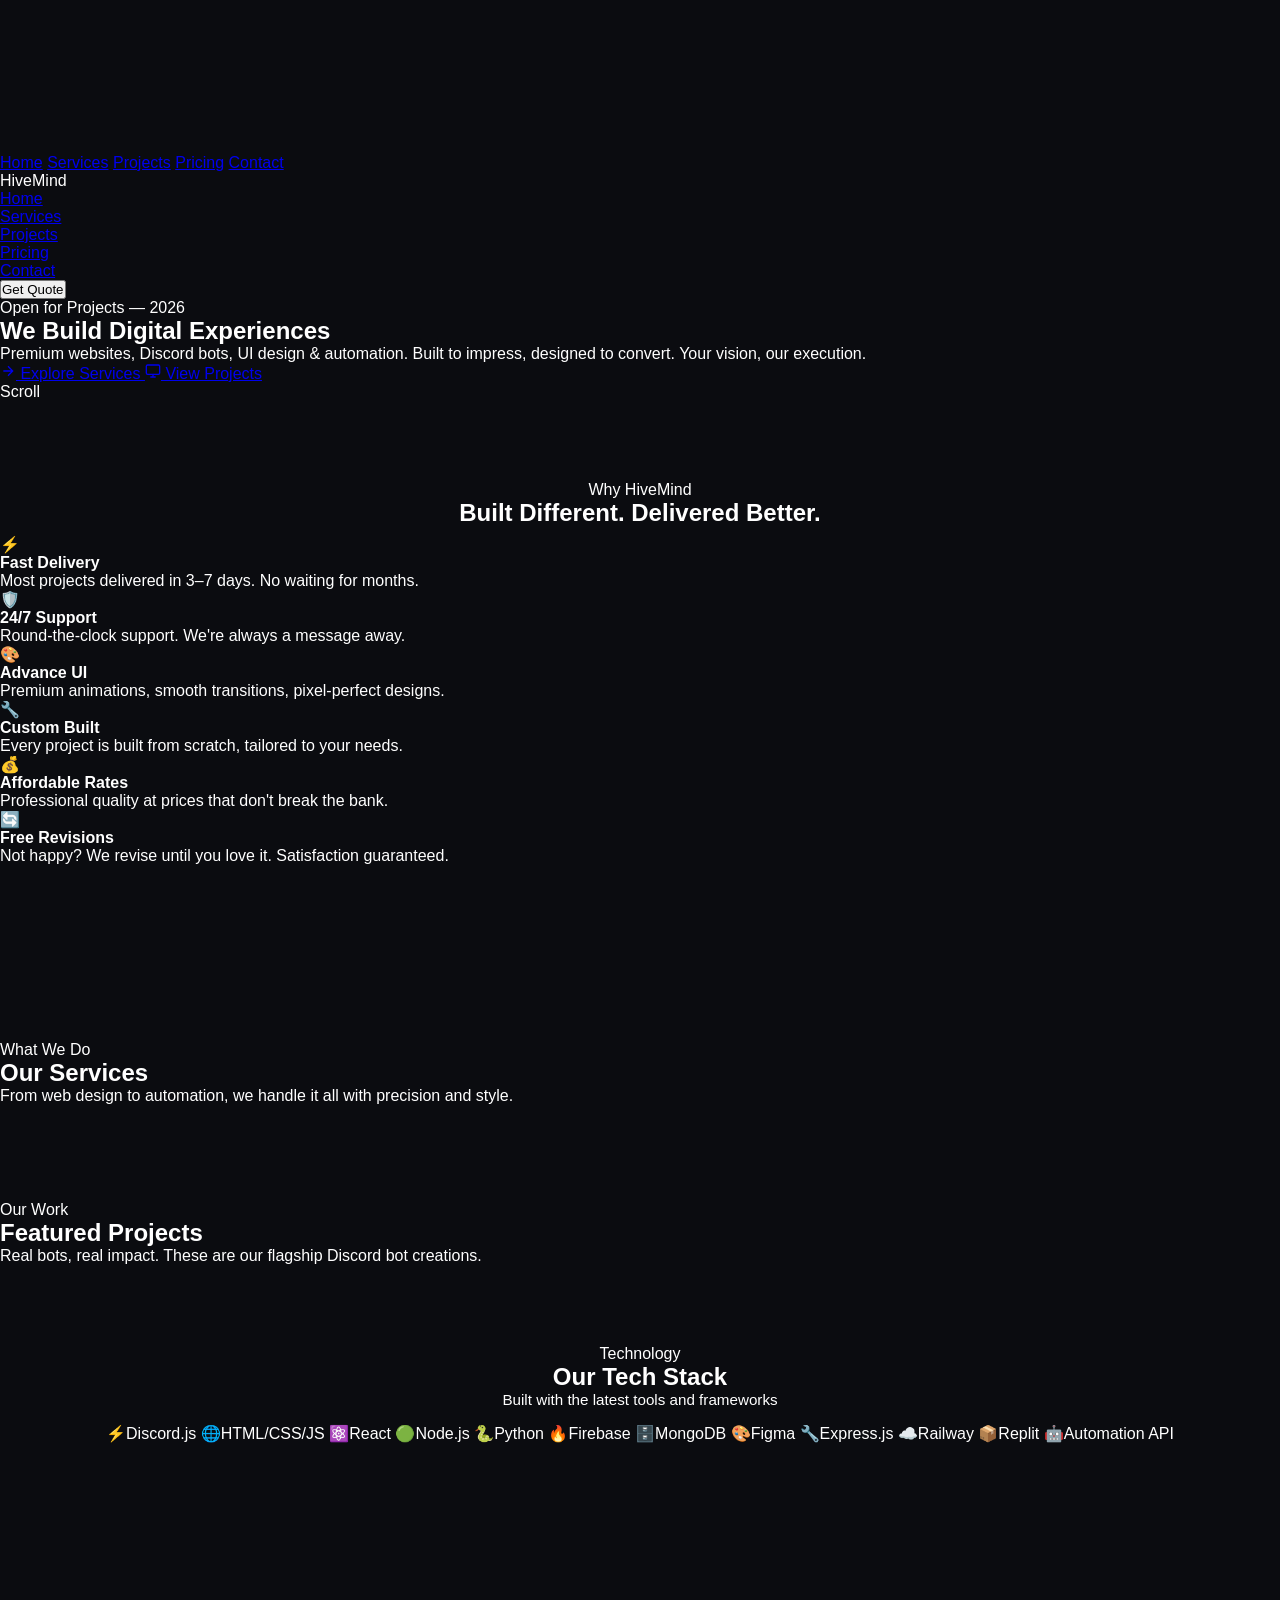
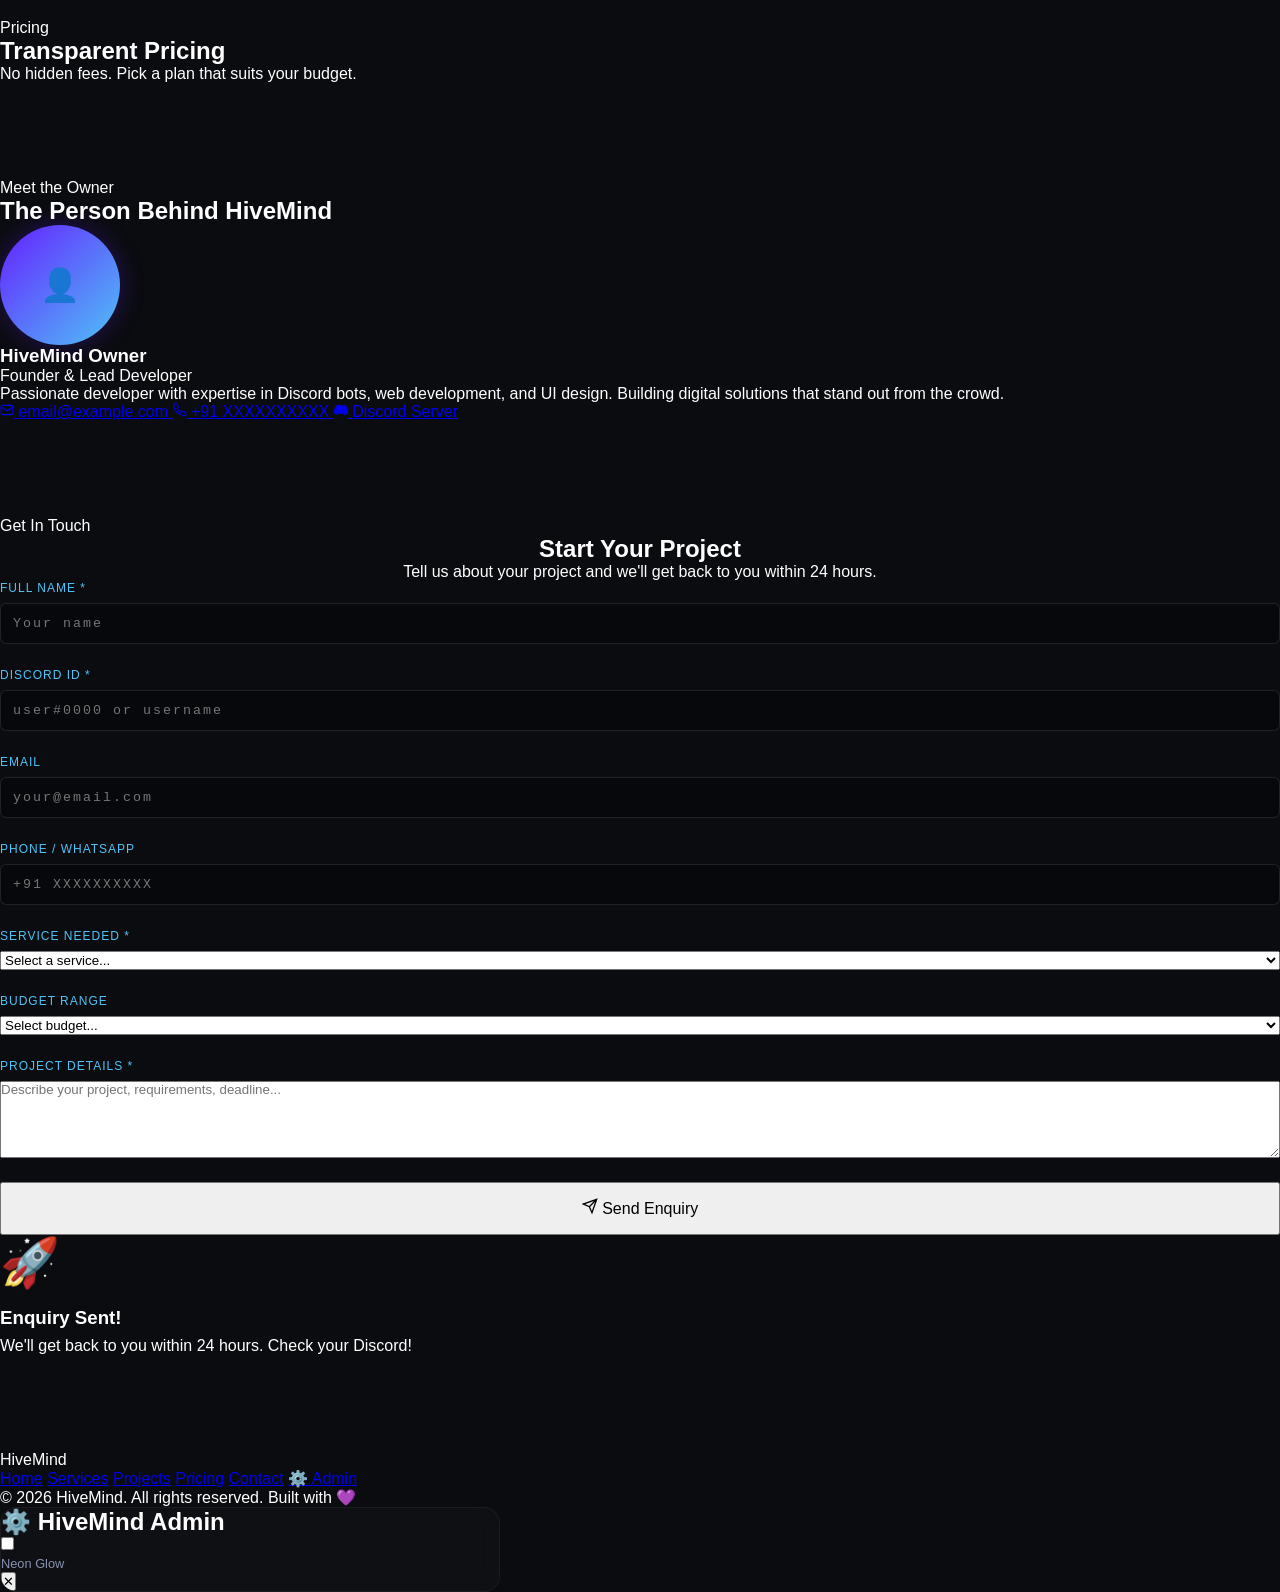
==== commit 62b82ee2: "Update index.html" ====
--- a/index.html
+++ b/index.html
@@ -3,104 +3,337 @@
 <head>
     <meta charset="UTF-8">
     <meta name="viewport" content="width=device-width, initial-scale=1.0">
-    <title>HiveMind - Premium Digital Experiences</title>
+    <title>HiveMind — Digital Solutions</title>
+    <link rel="preconnect" href="https://fonts.googleapis.com">
+    <link href="https://fonts.googleapis.com/css2?family=Space+Grotesk:wght@300;400;500;600;700&family=Inter:wght@300;400;500;600&family=Space+Mono:wght@400;700&display=swap" rel="stylesheet">
+    <!-- Linking External CSS -->
     <link rel="stylesheet" href="style.css">
 </head>
 <body>
 
-    <div id="particles-js"></div>
-
-    <nav class="navbar">
-        <div class="logo">Hive<span>Mind</span></div>
-        <div class="menu-links">
-            <a href="#services">Services</a>
-            <a href="#about">About</a>
-            <a href="#admin">Admin Section</a>
-        </div>
-    </nav>
-
-    <section class="hero-section reveal">
-        <div class="status-badge">
-            <span class="dot"></span> OPEN FOR PROJECTS – 2026
-        </div>
-        <h1>We Build <br><span class="gradient-text">Digital Experiences</span></h1>
-        <p>Premium websites, Discord bots, UI design & automation. Built to impress, designed to convert. Your vision, our execution.</p>
-        
-        <div class="hero-buttons">
-            <a href="#services" class="btn primary-btn">Explore Services</a>
-            <a href="#about" class="btn secondary-btn">View Projects</a>
-        </div>
-    </section>
-
-    <section id="services" class="services-section reveal">
-        <h2>Our Core Services</h2>
-        <p class="section-subtitle">Premium solutions tailored to elevate your digital presence</p>
-        
-        <div class="services-grid">
-            <div class="service-card reveal">
-                <div class="card-icon">🤖</div>
-                <h3>Discord Bots</h3>
-                <p>Custom entertainment, advanced moderation, and gossip monger bots designed to keep your server active 24/7.</p>
-                <span class="price-tag">Starting from $15</span>
-            </div>
-            <div class="service-card reveal">
-                <div class="card-icon">🌐</div>
-                <h3>Premium Websites</h3>
-                <p>Ultra-fast, responsive, modern portfolios and commercial landing pages with stunning glassmorphic interfaces.</p>
-                <span class="price-tag">Starting from $45</span>
-            </div>
-            <div class="service-card reveal">
-                <div class="card-icon">⚡</div>
-                <h3>Automation & UI</h3>
-                <p>Smart workflows, database integrations, and tailored user interfaces engineered to scale your operations.</p>
-                <span class="price-tag">Starting from $30</span>
-            </div>
-        </div>
-    </section>
-
-    <section id="about" class="about-section reveal">
-        <div class="about-container">
-            <div class="about-text">
-                <h2>Behind The Mind</h2>
-                <p>HiveMind is led by digital innovators dedicated to crafting top-tier web experiences and automation systems. We bridge the gap between creative UI design and heavy backend performance.</p>
-                <div class="meta-info">
-                    <p><strong>CEO Name:</strong> Vasudev</p>
-                    <p><strong>Status:</strong> Active Operations</p>
-                </div>
-            </div>
-            <div class="about-avatar-box">
-                <div class="avatar-placeholder">VM</div>
-            </div>
-        </div>
-    </section>
-
-    <section id="admin" class="admin-section reveal">
-        <div class="admin-panel">
-            <div class="panel-header">
-                <h3>🔒 Admin Control Room</h3>
-                <span id="panel-mode-text" class="panel-status">Status: Checking...</span>
-            </div>
-            <div class="panel-body">
-                <p class="panel-desc">Authentication required to manage dynamic configurations, update owner names, and live bot features.</p>
-                <div class="form-group">
-                    <label>Enter Secret Key</label>
-                    <input type="password" id="admin-secret-input" value="hivemind2026">
-                </div>
-                <button id="admin-action-btn" class="btn panel-btn">Dashboard Locked</button>
-            </div>
-        </div>
-    </section>
-
-    <footer class="footer reveal">
-        <div class="footer-content">
-            <p class="legal-desc">© 2026 HiveMind Inc. All rights reserved. Designed and developed securely. Unauthorized duplication of UI layout, asset files, or source scripts is strictly prohibited under terms of digital property protection laws.</p>
-            <div class="footer-meta">
-                <span>System Timestamp: <strong id="timestamp-val">2026-06-16 01:53:00</strong></span>
-            </div>
+<!-- Custom Cursor -->
+<div id="cursor"></div>
+<div id="cursor-trail"></div>
+
+<!-- Progress Bar -->
+<div id="progress-bar"></div>
+
+<!-- Background Canvas -->
+<canvas id="bg-canvas"></canvas>
+
+<!-- Mobile Menu -->
+<div class="mobile-menu" id="mobileMenu">
+    <a href="#home" onclick="closeMobile()">Home</a>
+    <a href="#services" onclick="closeMobile()">Services</a>
+    <a href="#projects" onclick="closeMobile()">Projects</a>
+    <a href="#pricing" onclick="closeMobile()">Pricing</a>
+    <a href="#contact" onclick="closeMobile()">Contact</a>
+</div>
+
+<!-- NAV -->
+<nav>
+    <div class="nav-logo">Hive<span>Mind</span></div>
+    <ul class="nav-links">
+        <li><a href="#home">Home</a></li>
+        <li><a href="#services">Services</a></li>
+        <li><a href="#projects">Projects</a></li>
+        <li><a href="#pricing">Pricing</a></li>
+        <li><a href="#contact">Contact</a></li>
+    </ul>
+    <button class="nav-cta" onclick="scrollToSection('#contact')">Get Quote</button>
+    <div class="hamburger" id="hamburger" onclick="toggleMenu()">
+        <span></span><span></span><span></span>
+    </div>
+</nav>
+
+<div class="page-wrapper">
+
+    <!-- ===== HERO ===== -->
+    <section class="hero page-slide" id="home">
+        <div class="float-1"></div>
+        <div class="float-2"></div>
+        <div class="float-3"></div>
+        <div class="container" style="position:relative;z-index:1">
+            <div class="hero-eyebrow"><span class="status-dot"></span>Open for Projects — 2026</div>
+            <h1 class="hero-title">
+                <span class="line1">We Build Digital</span>
+                <span class="grad">Experiences</span>
+            </h1>
+            <p class="hero-sub">Premium websites, Discord bots, UI design & automation. Built to impress, designed to convert. Your vision, our execution.</p>
+            <div class="hero-btns">
+                <a href="#services" class="btn-primary">
+                    <svg width="16" height="16" viewBox="0 0 24 24" fill="none" stroke="currentColor" stroke-width="2"><path d="M5 12h14M12 5l7 7-7 7"/></svg>
+                    Explore Services
+                </a>
+                <a href="#projects" class="btn-ghost">
+                    <svg width="16" height="16" viewBox="0 0 24 24" fill="none" stroke="currentColor" stroke-width="2"><rect x="2" y="3" width="20" height="14" rx="2"/><path d="M8 21h8M12 17v4"/></svg>
+                    View Projects
+                </a>
+            </div>
+        </div>
+        <div class="scroll-indicator">
+            <span>Scroll</span>
+            <div class="scroll-line"></div>
+        </div>
+    </section>
+
+    <div class="divider"></div>
+
+    <!-- ===== WHY US ===== -->
+    <section style="padding:5rem 0;background:var(--surface)" id="why">
+        <div class="container">
+            <div style="text-align:center;margin-bottom:.5rem">
+                <span class="section-label">Why HiveMind</span>
+                <h2 class="section-title reveal" style="text-align:center">Built Different. <span>Delivered Better.</span></h2>
+            </div>
+            <div class="why-grid reveal">
+                <div class="why-card">
+                    <span class="why-icon">⚡</span>
+                    <h4>Fast Delivery</h4>
+                    <p>Most projects delivered in 3–7 days. No waiting for months.</p>
+                </div>
+                <div class="why-card">
+                    <span class="why-icon">🛡️</span>
+                    <h4>24/7 Support</h4>
+                    <p>Round-the-clock support. We're always a message away.</p>
+                </div>
+                <div class="why-card">
+                    <span class="why-icon">🎨</span>
+                    <h4>Advance UI</h4>
+                    <p>Premium animations, smooth transitions, pixel-perfect designs.</p>
+                </div>
+                <div class="why-card">
+                    <span class="why-icon">🔧</span>
+                    <h4>Custom Built</h4>
+                    <p>Every project is built from scratch, tailored to your needs.</p>
+                </div>
+                <div class="why-card">
+                    <span class="why-icon">💰</span>
+                    <h4>Affordable Rates</h4>
+                    <p>Professional quality at prices that don't break the bank.</p>
+                </div>
+                <div class="why-card">
+                    <span class="why-icon">🔄</span>
+                    <h4>Free Revisions</h4>
+                    <p>Not happy? We revise until you love it. Satisfaction guaranteed.</p>
+                </div>
+            </div>
+        </div>
+    </section>
+
+    <div class="divider"></div>
+
+    <!-- ===== SERVICES ===== -->
+    <section id="services" class="scroll-reveal" style="padding:6rem 0">
+        <div class="container">
+            <span class="section-label">What We Do</span>
+            <h2 class="section-title reveal">Our <span>Services</span></h2>
+            <p class="section-desc reveal">From web design to automation, we handle it all with precision and style.</p>
+            <div class="services-grid" id="servicesGrid">
+                <!-- Populated by JS -->
+            </div>
+        </div>
+    </section>
+
+    <div class="divider"></div>
+
+    <!-- ===== PROJECTS ===== -->
+    <section class="projects-section" id="projects">
+        <div class="container">
+            <span class="section-label">Our Work</span>
+            <h2 class="section-title reveal">Featured <span>Projects</span></h2>
+            <p class="section-desc reveal">Real bots, real impact. These are our flagship Discord bot creations.</p>
+            <div class="projects-grid" id="projectsGrid">
+                <!-- Populated by JS -->
+            </div>
+        </div>
+    </section>
+
+    <div class="divider"></div>
+
+    <!-- ===== TECH STACK ===== -->
+    <section style="padding:5rem 0;text-align:center">
+        <div class="container">
+            <span class="section-label">Technology</span>
+            <h2 class="section-title reveal" style="text-align:center">Our <span>Tech Stack</span></h2>
+            <p style="color:var(--muted);margin-bottom:1rem;font-size:.95rem" class="reveal">Built with the latest tools and frameworks</p>
+            <div class="tech-stack reveal">
+                <span class="tech-pill"><span class="emoji">⚡</span>Discord.js</span>
+                <span class="tech-pill"><span class="emoji">🌐</span>HTML/CSS/JS</span>
+                <span class="tech-pill"><span class="emoji">⚛️</span>React</span>
+                <span class="tech-pill"><span class="emoji">🟢</span>Node.js</span>
+                <span class="tech-pill"><span class="emoji">🐍</span>Python</span>
+                <span class="tech-pill"><span class="emoji">🔥</span>Firebase</span>
+                <span class="tech-pill"><span class="emoji">🗄️</span>MongoDB</span>
+                <span class="tech-pill"><span class="emoji">🎨</span>Figma</span>
+                <span class="tech-pill"><span class="emoji">🔧</span>Express.js</span>
+                <span class="tech-pill"><span class="emoji">☁️</span>Railway</span>
+                <span class="tech-pill"><span class="emoji">📦</span>Replit</span>
+                <span class="tech-pill"><span class="emoji">🤖</span>Automation API</span>
+            </div>
+        </div>
+    </section>
+
+    <div class="divider"></div>
+
+    <!-- ===== PRICING ===== -->
+    <section id="pricing" style="padding:6rem 0;background:var(--surface)">
+        <div class="container">
+            <span class="section-label">Pricing</span>
+            <h2 class="section-title reveal">Transparent <span>Pricing</span></h2>
+            <p class="section-desc reveal">No hidden fees. Pick a plan that suits your budget.</p>
+            <div class="pricing-grid reveal" id="pricingGrid">
+                <!-- Populated by JS -->
+            </div>
+        </div>
+    </section>
+
+    <div class="divider"></div>
+
+    <!-- ===== OWNER ===== -->
+    <section class="owner-section" id="owner">
+        <div class="container">
+            <span class="section-label">Meet the Owner</span>
+            <h2 class="section-title reveal">The Person <span>Behind HiveMind</span></h2>
+            <div class="owner-card reveal" id="ownerCard">
+                <div class="owner-avatar" id="ownerAvatarEl">
+                    <div class="avatar-placeholder" id="ownerAvatarText">👤</div>
+                </div>
+                <div class="owner-info">
+                    <h3 id="ownerName">HiveMind Owner</h3>
+                    <div class="owner-role" id="ownerRole">Founder & Lead Developer</div>
+                    <p class="owner-bio" id="ownerBio">Passionate developer with expertise in Discord bots, web development, and UI design. Building digital solutions that stand out from the crowd.</p>
+                    <div class="contact-row">
+                        <a class="contact-chip" id="ownerEmailLink" href="#">
+                            <svg width="14" height="14" viewBox="0 0 24 24" fill="none" stroke="currentColor" stroke-width="2"><rect x="2" y="4" width="20" height="16" rx="2"/><path d="m22 7-8.97 5.7a1.94 1.94 0 0 1-2.06 0L2 7"/></svg>
+                            <span id="ownerEmail">email@example.com</span>
+                        </a>
+                        <a class="contact-chip" id="ownerPhoneLink" href="#">
+                            <svg width="14" height="14" viewBox="0 0 24 24" fill="none" stroke="currentColor" stroke-width="2"><path d="M22 16.92v3a2 2 0 0 1-2.18 2 19.79 19.79 0 0 1-8.63-3.07A19.5 19.5 0 0 1 4.15 13a19.79 19.79 0 0 1-3.07-8.67A2 2 0 0 1 3.06 2h3a2 2 0 0 1 2 1.72 12.84 12.84 0 0 0 .7 2.81 2 2 0 0 1-.45 2.11L7.09 9.91a16 16 0 0 0 6 6l1.27-1.27a2 2 0 0 1 2.11-.45 12.84 12.84 0 0 0 2.81.7A2 2 0 0 1 21 16.92z"/></svg>
+                            <span id="ownerPhone">+91 XXXXXXXXXX</span>
+                        </a>
+                        <a class="contact-chip" href="https://discord.com" target="_blank">
+                            <svg width="14" height="14" viewBox="0 0 24 24" fill="currentColor"><path d="M20.317 4.37a19.791 19.791 0 0 0-4.885-1.515.074.074 0 0 0-.079.037c-.21.375-.444.864-.608 1.25a18.27 18.27 0 0 0-5.487 0 12.64 12.64 0 0 0-.617-1.25.077.077 0 0 0-.079-.037A19.736 19.736 0 0 0 3.677 4.37a.07.07 0 0 0-.032.027C.533 9.046-.32 13.58.099 18.057.101 18.08.114 18.1.132 18.113a19.9 19.9 0 0 0 5.993 3.03.078.078 0 0 0 .084-.028 14.09 14.09 0 0 0 1.226-1.994.076.076 0 0 0-.041-.106 13.107 13.107 0 0 1-1.872-.892.077.077 0 0 1-.008-.128 10.2 10.2 0 0 0 .372-.292.074.074 0 0 1 .077-.01c3.928 1.793 8.18 1.793 12.062 0a.074.074 0 0 1 .078.01c.12.098.246.198.373.292a.077.077 0 0 1-.006.127 12.299 12.299 0 0 1-1.873.892.077.077 0 0 0-.041.107c.36.698.772 1.362 1.225 1.993a.076.076 0 0 0 .084.028 19.839 19.839 0 0 0 6.002-3.03.077.077 0 0 0 .032-.054c.5-5.177-.838-9.674-3.549-13.66a.061.061 0 0 0-.031-.03z"/></svg>
+                            Discord Server
+                        </a>
+                    </div>
+                </div>
+            </div>
+        </div>
+    </section>
+
+    <div class="divider"></div>
+
+    <!-- ===== ENQUIRY ===== -->
+    <section class="enquiry-section" id="contact" style="padding:6rem 0">
+        <div class="container">
+            <span class="section-label">Get In Touch</span>
+            <h2 class="section-title reveal" style="text-align:center">Start Your <span>Project</span></h2>
+            <p class="section-desc reveal" style="text-align:center;margin:0 auto 0">Tell us about your project and we'll get back to you within 24 hours.</p>
+            <div class="form-wrapper reveal">
+                <div id="formArea">
+                    <div class="form-row">
+                        <div class="form-group">
+                            <label>Full Name *</label>
+                            <input type="text" id="fName" placeholder="Your name">
+                        </div>
+                        <div class="form-group">
+                            <label>Discord ID *</label>
+                            <input type="text" id="fDiscord" placeholder="user#0000 or username">
+                        </div>
+                    </div>
+                    <div class="form-row">
+                        <div class="form-group">
+                            <label>Email</label>
+                            <input type="email" id="fEmail" placeholder="your@email.com">
+                        </div>
+                        <div class="form-group">
+                            <label>Phone / WhatsApp</label>
+                            <input type="text" id="fPhone" placeholder="+91 XXXXXXXXXX">
+                        </div>
+                    </div>
+                    <div class="form-group">
+                        <label>Service Needed *</label>
+                        <select id="fService">
+                            <option value="">Select a service...</option>
+                            <option value="website">Website Development</option>
+                            <option value="ui">UI Design</option>
+                            <option value="discord-bot">Discord Bot</option>
+                            <option value="automation">Automation</option>
+                            <option value="portfolio">Portfolio</option>
+                            <option value="other">Other</option>
+                        </select>
+                    </div>
+                    <div class="form-group">
+                        <label>Budget Range</label>
+                        <select id="fBudget">
+                            <option value="">Select budget...</option>
+                            <option value="under-500">Under ₹500</option>
+                            <option value="500-2000">₹500 – ₹2,000</option>
+                            <option value="2000-5000">₹2,000 – ₹5,000</option>
+                            <option value="5000+">₹5,000+</option>
+                        </select>
+                    </div>
+                    <div class="form-group">
+                        <label>Project Details *</label>
+                        <textarea id="fDetails" rows="5" placeholder="Describe your project, requirements, deadline..."></textarea>
+                    </div>
+                    <button class="btn-primary" style="width:100%;padding:.9rem;justify-content:center;font-size:1rem" onclick="submitForm()">
+                        <svg width="16" height="16" viewBox="0 0 24 24" fill="none" stroke="currentColor" stroke-width="2"><path d="M22 2L11 13M22 2L15 22 11 13 2 9l20-7z"/></svg>
+                        Send Enquiry
+                    </button>
+                </div>
+                <div class="form-success" id="formSuccess">
+                    <div style="font-size:3rem;margin-bottom:1rem">🚀</div>
+                    <h3>Enquiry Sent!</h3>
+                    <p style="color:var(--muted);margin-top:.5rem">We'll get back to you within 24 hours. Check your Discord!</p>
+                </div>
+            </div>
+        </div>
+    </section>
+
+    <!-- ===== FOOTER ===== -->
+    <footer>
+        <div class="container">
+            <span class="footer-logo">HiveMind</span>
+            <div class="footer-links">
+                <a href="#home">Home</a>
+                <a href="#services">Services</a>
+                <a href="#projects">Projects</a>
+                <a href="#pricing">Pricing</a>
+                <a href="#contact">Contact</a>
+                <a href="#" onclick="openAdmin(event)">⚙️ Admin</a>
+            </div>
+            <p class="footer-copy">© 2026 HiveMind. All rights reserved. Built with 💜</p>
         </div>
     </footer>
 
-    <script src="app.js"></script>
-    <script src="admin.js"></script>
+</div><!-- end page-wrapper -->
+
+<!-- ===== ADMIN PANEL ===== -->
+<div id="admin-overlay">
+    <div class="admin-panel">
+        <div class="admin-header">
+            <h2>⚙️ HiveMind Admin</h2>
+            <div class="theme-switch-wrapper">
+    <label class="theme-switch" for="adminThemeCheckbox">
+        <input type="checkbox" id="adminThemeCheckbox" onclick="toggleAdminTheme()">
+        <div class="slider round"></div>
+    </label>
+    <span style="font-size: 0.8rem; color: #8892b0;">Neon Glow</span>
+</div>
+
+        <button class="admin-close" onclick="closeAdmin()">✕</button>
+        </div>
+        <div class="admin-body" id="adminBody">
+            <!-- Populated by JS -->
+        </div>
+    </div>
+</div>
+
+<!-- Scripts Integration -->
+<script src="app.js"></script>
+<script src="admin.js"></script>
+<script src="animation.js"></script>
 </body>
 </html>
--- a/style.css
+++ b/style.css
@@ -1,628 +1,386 @@
-/* ===== RESET & BASE ===== */
-*,*::before,*::after{margin:0;padding:0;box-sizing:border-box}
-:root{
-  --bg:#050510;
-  --surface:#0D0D1F;
-  --surface2:#141428;
-  --violet:#7B2FFF;
-  --cyan:#00F5FF;
-  --pink:#FF2FBF;
-  --text:#E8E8FF;
-  --muted:#7A7A9D;
-  --border:rgba(123,47,255,0.25);
-  --glow:0 0 30px rgba(123,47,255,0.4);
-  --glow-cyan:0 0 30px rgba(0,245,255,0.3);
-}
-html{scroll-behavior:smooth;font-size:16px}
-body{
-  background:var(--bg);
-  color:var(--text);
-  font-family:'Inter',sans-serif;
-  overflow-x:hidden;
-  cursor:none;
-}
-/* Scrollbar */
-::-webkit-scrollbar{width:4px}
-::-webkit-scrollbar-track{background:var(--bg)}
-::-webkit-scrollbar-thumb{background:var(--violet);border-radius:2px}
-
-/* ===== CUSTOM CURSOR ===== */
-#cursor{position:fixed;width:12px;height:12px;background:var(--violet);border-radius:50%;pointer-events:none;z-index:9999;transform:translate(-50%,-50%);transition:transform .1s;mix-blend-mode:screen}
-#cursor-trail{position:fixed;width:36px;height:36px;border:1.5px solid rgba(123,47,255,0.5);border-radius:50%;pointer-events:none;z-index:9998;transform:translate(-50%,-50%);transition:all .18s ease;mix-blend-mode:screen}
-body:hover #cursor{transform:translate(-50%,-50%) scale(1)}
-a:hover~#cursor,button:hover~#cursor{transform:translate(-50%,-50%) scale(2.5)}
-
-/* ===== CANVAS BG ===== */
-#bg-canvas{position:fixed;top:0;left:0;width:100%;height:100%;z-index:0;opacity:0.55}
-
-/* ===== PAGE WRAPPER ===== */
-.page-wrapper{position:relative;z-index:1}
-
-/* ===== NAV ===== */
-nav{
-  position:fixed;top:0;left:0;right:0;z-index:1000;
-  padding:1.2rem 2.5rem;
-  display:flex;align-items:center;justify-content:space-between;
-  backdrop-filter:blur(20px);
-  background:rgba(5,5,16,0.7);
-  border-bottom:1px solid var(--border);
-  transition:all .3s;
-}
-.nav-logo{
-  font-family:'Space Grotesk',sans-serif;
-  font-size:1.5rem;font-weight:700;
-  background:linear-gradient(135deg,var(--violet),var(--cyan));
-  -webkit-background-clip:text;-webkit-text-fill-color:transparent;
-  letter-spacing:-0.5px;
-}
-.nav-logo span{color:var(--cyan);-webkit-text-fill-color:var(--cyan)}
-.nav-links{display:flex;gap:2.5rem;align-items:center;list-style:none}
-.nav-links a{
-  color:var(--muted);font-size:.9rem;font-weight:500;
-  text-decoration:none;letter-spacing:.5px;
-  transition:color .25s;position:relative;
-}
-.nav-links a::after{
-  content:'';position:absolute;bottom:-4px;left:0;width:0;height:1px;
-  background:var(--violet);transition:width .3s;
-}
-.nav-links a:hover{color:var(--text)}
-.nav-links a:hover::after{width:100%}
-.nav-cta{
-  background:transparent;border:1.5px solid var(--violet);
-  color:var(--violet);padding:.55rem 1.4rem;border-radius:6px;
-  font-size:.85rem;font-weight:600;cursor:none;
-  transition:all .3s;letter-spacing:.5px;font-family:'Space Grotesk',sans-serif;
-}
-.nav-cta:hover{background:var(--violet);color:#fff;box-shadow:var(--glow)}
-
-/* ===== HAMBURGER ===== */
-.hamburger{display:none;flex-direction:column;gap:5px;cursor:none;padding:5px;z-index:1001}
-.hamburger span{width:25px;height:2px;background:var(--text);border-radius:2px;transition:all .35s cubic-bezier(.68,-.55,.27,1.55)}
-.hamburger.active span:nth-child(1){transform:rotate(45deg) translate(5px,5px)}
-.hamburger.active span:nth-child(2){opacity:0;transform:scaleX(0)}
-.hamburger.active span:nth-child(3){transform:rotate(-45deg) translate(5px,-5px)}
-
-/* ===== MOBILE MENU ===== */
-.mobile-menu{
-  position:fixed;top:0;left:0;right:0;bottom:0;
-  background:rgba(5,5,16,0.97);backdrop-filter:blur(30px);
-  z-index:999;display:flex;flex-direction:column;
-  align-items:center;justify-content:center;gap:2rem;
-  transform:translateX(100%);transition:transform .45s cubic-bezier(.77,0,.18,1);
-}
-.mobile-menu.open{transform:translateX(0)}
-.mobile-menu a{
-  font-family:'Space Grotesk',sans-serif;font-size:2.5rem;font-weight:700;
-  color:var(--text);text-decoration:none;opacity:0;
-  transform:translateY(30px);transition:all .4s;
-}
-.mobile-menu.open a{opacity:1;transform:translateY(0)}
-.mobile-menu.open a:nth-child(1){transition-delay:.1s}
-.mobile-menu.open a:nth-child(2){transition-delay:.15s}
-.mobile-menu.open a:nth-child(3){transition-delay:.2s}
-.mobile-menu.open a:nth-child(4){transition-delay:.25s}
-.mobile-menu.open a:nth-child(5){transition-delay:.3s}
-.mobile-menu a:hover{color:var(--violet)}
-
-/* ===== HERO ===== */
-.hero{
-  min-height:100vh;display:flex;align-items:center;justify-content:center;
-  flex-direction:column;text-align:center;padding:6rem 2rem 4rem;
-  position:relative;
-}
-.hero-eyebrow{
-  font-family:'Space Mono',monospace;font-size:.8rem;color:var(--cyan);
-  letter-spacing:3px;text-transform:uppercase;margin-bottom:1.5rem;
-  opacity:0;animation:fadeUp .8s .3s forwards;
-}
-.hero-title{
-  font-family:'Space Grotesk',sans-serif;
-  font-size:clamp(3rem,8vw,7rem);font-weight:700;line-height:1.05;
-  letter-spacing:-2px;margin-bottom:1.5rem;
-  opacity:0;animation:fadeUp .8s .5s forwards;
-}
-.hero-title .line1{display:block;color:var(--text)}
-.hero-title .grad{
-  display:block;
-  background:linear-gradient(135deg,var(--violet) 0%,var(--cyan) 50%,var(--pink) 100%);
-  -webkit-background-clip:text;-webkit-text-fill-color:transparent;
-  background-size:200%;animation:gradShift 4s linear infinite;
-}
-@keyframes gradShift{0%{background-position:0%}100%{background-position:200%}}
-.hero-sub{
-  font-size:1.1rem;color:var(--muted);max-width:560px;line-height:1.7;
-  margin-bottom:2.5rem;opacity:0;animation:fadeUp .8s .7s forwards;
-}
-.hero-btns{
-  display:flex;gap:1rem;flex-wrap:wrap;justify-content:center;
-  opacity:0;animation:fadeUp .8s .9s forwards;
-}
-/* GHOST BUTTON */
-.btn-ghost{
-  background:transparent;border:1.5px solid rgba(123,47,255,0.6);
-  color:var(--violet);padding:.8rem 2rem;border-radius:8px;
-  font-family:'Space Grotesk',sans-serif;font-size:.95rem;font-weight:600;
-  cursor:none;transition:all .35s cubic-bezier(.25,.46,.45,.94);
-  position:relative;overflow:hidden;letter-spacing:.5px;text-decoration:none;
-  display:inline-flex;align-items:center;gap:.5rem;
-}
-.btn-ghost::before{
-  content:'';position:absolute;top:0;left:-100%;width:100%;height:100%;
-  background:linear-gradient(90deg,transparent,rgba(123,47,255,0.15),transparent);
-  transition:left .5s;
-}
-.btn-ghost:hover::before{left:100%}
-.btn-ghost:hover{border-color:var(--violet);box-shadow:var(--glow),inset 0 0 20px rgba(123,47,255,0.1);color:var(--text)}
-/* PRIMARY BUTTON */
-.btn-primary{
-  background:linear-gradient(135deg,var(--violet),#5B00E0);
-  border:1.5px solid transparent;
-  color:#fff;padding:.8rem 2rem;border-radius:8px;
-  font-family:'Space Grotesk',sans-serif;font-size:.95rem;font-weight:600;
-  cursor:none;transition:all .35s;position:relative;overflow:hidden;
-  letter-spacing:.5px;text-decoration:none;display:inline-flex;align-items:center;gap:.5rem;
-}
-.btn-primary:hover{transform:translateY(-2px);box-shadow:var(--glow);filter:brightness(1.15)}
-/* EXPAND BUTTON */
-.btn-expand{
-  background:transparent;border:none;color:var(--cyan);
-  font-family:'Space Mono',monospace;font-size:.8rem;font-weight:700;
-  cursor:none;display:inline-flex;align-items:center;gap:.5rem;
-  letter-spacing:1px;transition:all .3s;padding:.4rem 0;
-}
-.btn-expand svg{transition:transform .3s}
-.btn-expand:hover{color:var(--text)}
-.btn-expand:hover svg{transform:translateX(4px)}
-.expand-content{overflow:hidden;max-height:0;transition:max-height .5s cubic-bezier(.25,.46,.45,.94),opacity .4s;opacity:0}
-.expand-content.open{max-height:500px;opacity:1}
-
-/* SCROLL INDICATOR */
-.scroll-indicator{
-  position:absolute;bottom:2.5rem;left:50%;transform:translateX(-50%);
-  display:flex;flex-direction:column;align-items:center;gap:.5rem;
-  opacity:0;animation:fadeUp .8s 1.2s forwards;
-}
-.scroll-indicator span{font-size:.7rem;color:var(--muted);letter-spacing:2px;font-family:'Space Mono',monospace}
-.scroll-line{width:1px;height:50px;background:linear-gradient(to bottom,var(--violet),transparent);animation:scrollPulse 2s infinite}
-@keyframes scrollPulse{0%,100%{opacity:.3;transform:scaleY(1)}50%{opacity:1;transform:scaleY(1.2)}}
-
-/* ===== SECTIONS ===== */
-section{padding:6rem 0;position:relative}
-.container{max-width:1200px;margin:0 auto;padding:0 2rem}
-.section-label{
-  font-family:'Space Mono',monospace;font-size:.75rem;
-  color:var(--cyan);letter-spacing:3px;text-transform:uppercase;
-  margin-bottom:1rem;display:block;
-}
-.section-title{
-  font-family:'Space Grotesk',sans-serif;
-  font-size:clamp(2rem,5vw,3.5rem);font-weight:700;
-  line-height:1.1;letter-spacing:-1px;margin-bottom:1.5rem;
-}
-.section-title span{
-  background:linear-gradient(135deg,var(--violet),var(--cyan));
-  -webkit-background-clip:text;-webkit-text-fill-color:transparent;
-}
-.section-desc{font-size:1rem;color:var(--muted);line-height:1.7;max-width:580px}
-
-/* ===== DIVIDER ===== */
-.divider{height:1px;background:linear-gradient(90deg,transparent,var(--border),transparent);margin:0}
-
-/* ===== SERVICES ===== */
-.services-grid{
-  display:grid;grid-template-columns:repeat(auto-fit,minmax(300px,1fr));
-  gap:1.5rem;margin-top:3.5rem;
-}
-.service-card{
-  background:var(--surface);border:1px solid var(--border);
-  border-radius:16px;padding:2rem;
-  transition:all .4s cubic-bezier(.25,.46,.45,.94);
-  position:relative;overflow:hidden;
-}
-.service-card::before{
-  content:'';position:absolute;top:0;left:0;right:0;height:2px;
-  background:linear-gradient(90deg,var(--violet),var(--cyan));
-  transform:scaleX(0);transform-origin:left;transition:transform .4s;
-}
-.service-card:hover{transform:translateY(-6px);border-color:rgba(123,47,255,0.5);box-shadow:var(--glow)}
-.service-card:hover::before{transform:scaleX(1)}
-.service-icon{
-  width:50px;height:50px;border-radius:12px;
-  background:rgba(123,47,255,0.15);border:1px solid rgba(123,47,255,0.3);
-  display:flex;align-items:center;justify-content:center;
-  font-size:1.4rem;margin-bottom:1.2rem;
-}
-.service-card h3{
-  font-family:'Space Grotesk',sans-serif;font-size:1.15rem;font-weight:600;
-  margin-bottom:.6rem;
-}
-.service-card p{font-size:.9rem;color:var(--muted);line-height:1.65;margin-bottom:1rem}
-.service-features{display:none;list-style:none;margin-top:1rem}
-.service-features.show{display:block}
-.service-features li{
-  font-size:.85rem;color:var(--muted);padding:.35rem 0;
-  border-bottom:1px solid rgba(255,255,255,0.04);
-  display:flex;align-items:center;gap:.5rem;
-}
-.service-features li::before{content:'▹';color:var(--cyan);flex-shrink:0}
-
-/* ===== PROJECTS ===== */
-.projects-section{background:var(--surface)}
-.projects-grid{
-  display:grid;grid-template-columns:repeat(auto-fit,minmax(340px,1fr));
-  gap:2rem;margin-top:3.5rem;
-}
-.project-card{
-  background:var(--surface2);border:1px solid var(--border);
-  border-radius:20px;overflow:hidden;
-  transition:all .4s cubic-bezier(.25,.46,.45,.94);
-  position:relative;
-}
-.project-card:hover{transform:translateY(-8px);box-shadow:0 20px 60px rgba(123,47,255,0.25)}
-.project-header{
-  padding:1.8rem 1.8rem 1rem;
-  display:flex;align-items:flex-start;justify-content:space-between;
-}
-.project-logo{
-  width:56px;height:56px;border-radius:14px;
-  display:flex;align-items:center;justify-content:center;
-  font-size:1.6rem;font-weight:700;flex-shrink:0;
-}
-.project-badge{
-  font-family:'Space Mono',monospace;font-size:.65rem;
-  color:var(--cyan);background:rgba(0,245,255,0.1);
-  border:1px solid rgba(0,245,255,0.3);padding:.3rem .7rem;
-  border-radius:20px;letter-spacing:1px;
-}
-.project-body{padding:0 1.8rem 1.5rem}
-.project-body h3{
-  font-family:'Space Grotesk',sans-serif;font-size:1.3rem;font-weight:700;
-  margin-bottom:.5rem;
-}
-.project-body .tagline{font-size:.9rem;color:var(--muted);margin-bottom:1rem;font-style:italic}
-.features-list{list-style:none;margin-bottom:1.2rem}
-.features-list li{
-  font-size:.85rem;color:var(--muted);padding:.3rem 0;
-  display:flex;align-items:center;gap:.5rem;
-}
-.features-list li span.dot{
-  width:6px;height:6px;border-radius:50%;background:var(--violet);flex-shrink:0;
-}
-.project-tags{display:flex;flex-wrap:wrap;gap:.5rem;margin-bottom:1.2rem}
-.tag{
-  font-size:.72rem;font-family:'Space Mono',monospace;
-  color:var(--violet);background:rgba(123,47,255,0.1);
-  border:1px solid rgba(123,47,255,0.25);padding:.25rem .65rem;border-radius:4px;
-  letter-spacing:.5px;
-}
-.project-stats{
-  display:flex;gap:1.5rem;padding:1rem 1.8rem;
-  border-top:1px solid rgba(255,255,255,0.05);
-}
-.stat{text-align:center}
-.stat-num{
-  font-family:'Space Grotesk',sans-serif;font-size:1.2rem;font-weight:700;
-  background:linear-gradient(135deg,var(--violet),var(--cyan));
-  -webkit-background-clip:text;-webkit-text-fill-color:transparent;
-}
-.stat-label{font-size:.7rem;color:var(--muted);margin-top:.1rem}
-
-/* ===== PRICING ===== */
-.pricing-grid{
-  display:grid;grid-template-columns:repeat(auto-fit,minmax(280px,1fr));
-  gap:1.5rem;margin-top:3.5rem;align-items:start;
-}
-.pricing-card{
-  background:var(--surface);border:1px solid var(--border);
-  border-radius:20px;padding:2rem;position:relative;overflow:hidden;
-  transition:all .4s;
-}
-.pricing-card.featured{
-  border-color:var(--violet);
-  background:linear-gradient(135deg,rgba(123,47,255,0.12),rgba(0,245,255,0.05));
-}
-.pricing-card.featured::after{
-  content:'MOST POPULAR';
-  position:absolute;top:1.2rem;right:-2.5rem;
-  background:linear-gradient(135deg,var(--violet),var(--cyan));
-  color:#fff;font-size:.65rem;font-family:'Space Mono',monospace;
-  letter-spacing:1.5px;padding:.3rem 2.5rem;transform:rotate(35deg);
-}
-.pricing-card:hover{transform:translateY(-4px);box-shadow:var(--glow)}
-.plan-name{
-  font-family:'Space Grotesk',sans-serif;font-size:.9rem;font-weight:600;
-  color:var(--muted);letter-spacing:2px;text-transform:uppercase;margin-bottom:.8rem;
-}
-.plan-price{
-  font-family:'Space Grotesk',sans-serif;margin-bottom:1.5rem;
-}
-.plan-price .amount{font-size:3rem;font-weight:700;line-height:1}
-.plan-price .currency{font-size:1.2rem;vertical-align:top;margin-top:.5rem;display:inline-block;color:var(--muted)}
-.plan-price .period{font-size:.85rem;color:var(--muted)}
-.plan-divider{height:1px;background:var(--border);margin:1.5rem 0}
-.plan-features{list-style:none;margin-bottom:2rem}
-.plan-features li{
-  font-size:.88rem;color:var(--muted);padding:.5rem 0;
-  display:flex;align-items:center;gap:.75rem;
-}
-.plan-features li .check{color:var(--cyan);font-size:.8rem;flex-shrink:0}
-.plan-features li .cross{color:#FF4466;font-size:.8rem;flex-shrink:0}
-.plan-features li.active{color:var(--text)}
-.btn-plan{
-  width:100%;padding:.85rem;border-radius:10px;
-  font-family:'Space Grotesk',sans-serif;font-size:.9rem;font-weight:600;
-  cursor:none;transition:all .3s;letter-spacing:.5px;border:none;
-}
-.btn-plan-outline{
-  background:transparent;border:1.5px solid var(--border);color:var(--muted);
-}
-.btn-plan-outline:hover{border-color:var(--violet);color:var(--violet)}
-.btn-plan-filled{
-  background:linear-gradient(135deg,var(--violet),var(--cyan));color:#fff;
-}
-.btn-plan-filled:hover{filter:brightness(1.15);transform:translateY(-2px);box-shadow:var(--glow)}
-
-/* ===== TECH STACK ===== */
-.tech-stack{
-  display:flex;flex-wrap:wrap;gap:1rem;margin-top:2.5rem;justify-content:center;
-}
-.tech-pill{
-  background:var(--surface);border:1px solid var(--border);
-  padding:.6rem 1.2rem;border-radius:30px;
-  font-family:'Space Mono',monospace;font-size:.8rem;color:var(--muted);
-  transition:all .3s;letter-spacing:.5px;
-}
-.tech-pill:hover{border-color:var(--cyan);color:var(--cyan);box-shadow:var(--glow-cyan)}
-.tech-pill .emoji{margin-right:.4rem}
-
-/* ===== OWNER / ABOUT ===== */
-.owner-section{background:var(--surface)}
-.owner-card{
-  display:flex;gap:3rem;align-items:center;
-  background:var(--surface2);border:1px solid var(--border);
-  border-radius:24px;padding:3rem;margin-top:3rem;
-  position:relative;overflow:hidden;
-}
-.owner-card::before{
-  content:'';position:absolute;top:-50%;right:-20%;
-  width:400px;height:400px;
-  background:radial-gradient(circle,rgba(123,47,255,0.12) 0%,transparent 70%);
-  border-radius:50%;
-}
-.owner-avatar{
-  width:140px;height:140px;border-radius:50%;
-  background:linear-gradient(135deg,var(--violet),var(--cyan));
-  display:flex;align-items:center;justify-content:center;
-  font-size:3.5rem;flex-shrink:0;
-  border:3px solid rgba(123,47,255,0.4);
-  box-shadow:0 0 40px rgba(123,47,255,0.3);
-  position:relative;z-index:1;
-  overflow:hidden;
-}
-.owner-avatar img{width:100%;height:100%;object-fit:cover;border-radius:50%}
-.owner-info{position:relative;z-index:1}
-.owner-info h3{
-  font-family:'Space Grotesk',sans-serif;font-size:2rem;font-weight:700;
-  margin-bottom:.3rem;
-}
-.owner-role{
-  color:var(--violet);font-size:.9rem;font-family:'Space Mono',monospace;
-  letter-spacing:1px;margin-bottom:1rem;
-}
-.owner-bio{color:var(--muted);line-height:1.7;margin-bottom:1.5rem;font-size:.95rem}
-.contact-row{display:flex;flex-wrap:wrap;gap:1rem}
-.contact-chip{
-  display:flex;align-items:center;gap:.5rem;
-  background:rgba(123,47,255,0.1);border:1px solid var(--border);
-  padding:.5rem 1rem;border-radius:8px;font-size:.85rem;
-  transition:all .3s;text-decoration:none;color:var(--text);
-}
-.contact-chip:hover{border-color:var(--violet);color:var(--violet)}
-
-/* ===== ENQUIRY FORM ===== */
-.form-wrapper{
-  max-width:700px;margin:3rem auto 0;
-  background:var(--surface);border:1px solid var(--border);
-  border-radius:24px;padding:3rem;position:relative;overflow:hidden;
-}
-.form-wrapper::before{
-  content:'';position:absolute;bottom:-30%;left:-20%;
-  width:400px;height:400px;
-  background:radial-gradient(circle,rgba(0,245,255,0.06) 0%,transparent 70%);
-  border-radius:50%;
-}
-.form-row{display:grid;grid-template-columns:1fr 1fr;gap:1rem;margin-bottom:1rem}
-.form-group{margin-bottom:1rem}
-label{
-  display:block;font-size:.8rem;font-family:'Space Mono',monospace;
-  color:var(--muted);letter-spacing:1px;margin-bottom:.5rem;text-transform:uppercase;
-}
-input,textarea,select{
-  width:100%;background:var(--surface2);
-  border:1px solid var(--border);border-radius:10px;
-  padding:.85rem 1.1rem;color:var(--text);font-family:'Inter',sans-serif;
-  font-size:.9rem;transition:all .3s;outline:none;resize:vertical;
-}
-input:focus,textarea:focus,select:focus{
-  border-color:var(--violet);box-shadow:0 0 0 3px rgba(123,47,255,0.15);
-}
-input::placeholder,textarea::placeholder{color:rgba(122,122,157,0.6)}
-select option{background:var(--surface2)}
-.form-success{
-  display:none;text-align:center;padding:2rem;
-}
-.form-success.show{display:block}
-.form-success h3{
-  font-family:'Space Grotesk',sans-serif;font-size:1.5rem;margin-bottom:.5rem;
-  background:linear-gradient(135deg,var(--violet),var(--cyan));
-  -webkit-background-clip:text;-webkit-text-fill-color:transparent;
-}
-
-/* ===== WHY US ===== */
-.why-grid{
-  display:grid;grid-template-columns:repeat(auto-fit,minmax(220px,1fr));
-  gap:1.2rem;margin-top:3rem;
-}
-.why-card{
-  background:var(--surface);border:1px solid var(--border);
-  border-radius:16px;padding:1.8rem;text-align:center;
-  transition:all .4s;
-}
-.why-card:hover{border-color:var(--cyan);transform:translateY(-4px);box-shadow:var(--glow-cyan)}
-.why-icon{font-size:2.2rem;margin-bottom:1rem;display:block}
-.why-card h4{
-  font-family:'Space Grotesk',sans-serif;font-size:1rem;font-weight:600;
-  margin-bottom:.5rem;
-}
-.why-card p{font-size:.83rem;color:var(--muted);line-height:1.6}
-
-/* ===== FOOTER ===== */
-footer{
-  padding:3rem 0;border-top:1px solid var(--border);
-  text-align:center;position:relative;
-}
-.footer-logo{
-  font-family:'Space Grotesk',sans-serif;font-size:1.8rem;font-weight:700;
-  background:linear-gradient(135deg,var(--violet),var(--cyan));
-  -webkit-background-clip:text;-webkit-text-fill-color:transparent;
-  margin-bottom:1rem;display:block;
-}
-.footer-links{display:flex;gap:2rem;justify-content:center;margin-bottom:1.5rem;flex-wrap:wrap}
-.footer-links a{color:var(--muted);font-size:.85rem;text-decoration:none;transition:color .25s}
-.footer-links a:hover{color:var(--violet)}
-.footer-copy{font-size:.8rem;color:rgba(122,122,157,0.5);font-family:'Space Mono',monospace}
-
-/* ===== ADMIN PANEL ===== */
-#admin-overlay{
-  position:fixed;top:0;left:0;right:0;bottom:0;
-  background:rgba(0,0,0,0.85);z-index:9000;backdrop-filter:blur(10px);
-  display:none;align-items:center;justify-content:center;
-}
-#admin-overlay.open{display:flex}
-.admin-panel{
-  background:var(--surface);border:1px solid var(--border);
-  border-radius:24px;width:90%;max-width:700px;max-height:88vh;
-  overflow-y:auto;position:relative;
-}
-.admin-header{
-  padding:1.8rem 2rem;border-bottom:1px solid var(--border);
-  display:flex;align-items:center;justify-content:space-between;
-  position:sticky;top:0;background:var(--surface);z-index:1;
-}
-.admin-header h2{
-  font-family:'Space Grotesk',sans-serif;font-size:1.3rem;font-weight:700;
-}
-.admin-close{
-  background:none;border:none;color:var(--muted);font-size:1.5rem;
-  cursor:none;transition:color .25s;
-}
-.admin-close:hover{color:var(--text)}
-.admin-body{padding:2rem}
-.admin-section{margin-bottom:2.5rem}
-.admin-section h3{
-  font-family:'Space Grotesk',sans-serif;font-size:1rem;font-weight:600;
-  color:var(--cyan);margin-bottom:1.2rem;letter-spacing:.5px;
-  display:flex;align-items:center;gap:.5rem;
-}
-.admin-login{
-  display:flex;flex-direction:column;gap:1rem;
-  max-width:350px;margin:0 auto;padding:2rem;text-align:center;
-}
-.admin-login h2{
-  font-family:'Space Grotesk',sans-serif;font-size:1.5rem;
-  margin-bottom:.5rem;
-}
-.admin-login p{color:var(--muted);font-size:.9rem;margin-bottom:1.5rem}
-.admin-price-list{display:flex;flex-direction:column;gap:.75rem}
-.admin-price-item{
-  display:grid;grid-template-columns:1fr auto auto;gap:.5rem;align-items:center;
-}
-.admin-price-item input{margin-bottom:0}
-.admin-price-item .remove-btn{
-  background:rgba(255,50,80,0.1);border:1px solid rgba(255,50,80,0.3);
-  color:#FF3250;border-radius:6px;padding:.4rem .6rem;font-size:.8rem;
-  cursor:none;transition:all .3s;
-}
-.admin-price-item .remove-btn:hover{background:rgba(255,50,80,0.25)}
-.admin-save-btn{
-  background:linear-gradient(135deg,var(--violet),var(--cyan));
-  border:none;color:#fff;padding:.8rem 1.8rem;border-radius:8px;
-  font-family:'Space Grotesk',sans-serif;font-weight:600;cursor:none;
-  transition:all .3s;font-size:.9rem;
-}
-.admin-save-btn:hover{filter:brightness(1.15);transform:translateY(-1px)}
-.admin-add-btn{
-  background:transparent;border:1px dashed var(--border);
-  color:var(--muted);padding:.6rem 1rem;border-radius:8px;
-  font-family:'Space Grotesk',sans-serif;font-size:.85rem;cursor:none;
-  transition:all .3s;width:100%;margin-top:.5rem;
-}
-.admin-add-btn:hover{border-color:var(--violet);color:var(--violet)}
-.admin-msg{
-  padding:.7rem 1rem;border-radius:8px;font-size:.85rem;margin-top:1rem;
-  display:none;
-}
-.admin-msg.success{background:rgba(0,245,255,0.1);border:1px solid rgba(0,245,255,0.3);color:var(--cyan);display:block}
-.admin-msg.error{background:rgba(255,50,80,0.1);border:1px solid rgba(255,50,80,0.3);color:#FF3250;display:block}
-
-/* ===== TRANSITIONS ===== */
-.reveal{
-  opacity:0;transform:translateY(30px);
-  transition:opacity .7s ease,transform .7s ease;
-}
-.reveal.visible{opacity:1;transform:none}
-
-/* ===== ANIMATIONS ===== */
-@keyframes fadeUp{from{opacity:0;transform:translateY(25px)}to{opacity:1;transform:translateY(0)}}
-@keyframes pulse{0%,100%{opacity:.6}50%{opacity:1}}
-@keyframes float{0%,100%{transform:translateY(0)}50%{transform:translateY(-10px)}}
-
-/* ===== SLIDE TRANSITIONS ===== */
-.page-slide{
-  min-height:100vh;
-  transition:opacity .4s ease,transform .4s ease;
-}
-
-/* ===== PROGRESS BAR ===== */
-#progress-bar{
-  position:fixed;top:0;left:0;height:2px;
-  background:linear-gradient(90deg,var(--violet),var(--cyan));
-  z-index:9000;transition:width .1s;width:0%;
-}
-
-/* ===== MOBILE ===== */
-@media(max-width:900px){
-  .nav-links,.nav-cta{display:none}
-  .hamburger{display:flex}
-  .owner-card{flex-direction:column;text-align:center}
-  .contact-row{justify-content:center}
-  .form-row{grid-template-columns:1fr}
-  .owner-avatar{margin:0 auto}
-}
-@media(max-width:600px){
-  .projects-grid,.services-grid,.pricing-grid{grid-template-columns:1fr}
-  .hero-title{font-size:2.8rem}
-  nav{padding:1rem 1.5rem}
-}
-
-/* Floating elements */
-.float-1,.float-2,.float-3{
-  position:absolute;border-radius:50%;filter:blur(60px);pointer-events:none;opacity:.15;
-}
-.float-1{width:300px;height:300px;background:var(--violet);top:20%;left:-5%;animation:float 7s infinite}
-.float-2{width:200px;height:200px;background:var(--cyan);bottom:20%;right:-5%;animation:float 9s 2s infinite}
-.float-3{width:150px;height:150px;background:var(--pink);top:60%;left:40%;animation:float 11s 1s infinite}
-
-/* STATUS BADGE */
-.status-dot{
-  display:inline-block;width:8px;height:8px;border-radius:50%;
-  background:#00FF88;margin-right:.5rem;
-  box-shadow:0 0 8px #00FF88;animation:pulse 2s infinite;
-}
-
-/* Image placeholder for avatar */
-.avatar-placeholder{
-  width:100%;height:100%;display:flex;align-items:center;justify-content:center;
-  font-size:3.5rem;
-}
+/* Reset & Base Setup */
+* {
+    margin: 0;
+    padding: 0;
+    box-sizing: border-box;
+    font-family: 'Segoe UI', Tahoma, Geneva, Verdana, sans-serif;
+    scroll-behavior: smooth;
+}
+
+body {
+    background-color: #0b0c10;
+    color: #ffffff;
+    overflow-x: hidden;
+}
+
+/* Navbar Style */
+.navbar {
+    display: flex;
+    justify-content: space-between;
+    align-items: center;
+    padding: 20px 60px;
+    background: rgba(11, 12, 16, 0.7);
+    backdrop-filter: blur(12px);
+    position: fixed;
+    width: 100%;
+    top: 0;
+    z-index: 100;
+    border-bottom: 1px solid rgba(255, 255, 255, 0.05);
+}
+
+.logo {
+    font-size: 24px;
+    font-weight: 700;
+    letter-spacing: 1px;
+}
+
+.logo span {
+    color: #4fc3f7;
+}
+
+.menu-links a {
+    color: #b0b3b8;
+    text-decoration: none;
+    margin-left: 30px;
+    font-size: 14px;
+    transition: color 0.3s;
+}
+
+.menu-links a:hover {
+    color: #4fc3f7;
+}
+
+/* Hero Section Style */
+.hero-section {
+    min-height: 100vh;
+    display: flex;
+    flex-direction: column;
+    justify-content: center;
+    align-items: center;
+    text-align: center;
+    padding: 0 20px;
+}
+
+.status-badge {
+    background: rgba(255, 255, 255, 0.03);
+    border: 1px solid rgba(255, 255, 255, 0.1);
+    padding: 8px 16px;
+    border-radius: 20px;
+    font-size: 12px;
+    letter-spacing: 2px;
+    margin-bottom: 24px;
+    display: flex;
+    align-items: center;
+    gap: 8px;
+}
+
+.status-badge .dot {
+    width: 8px;
+    height: 8px;
+    background-color: #00ffcc;
+    border-radius: 50%;
+    box-shadow: 0 0 10px #00ffcc;
+}
+
+.hero-section h1 {
+    font-size: 56px;
+    line-height: 1.2;
+    margin-bottom: 20px;
+}
+
+.gradient-text {
+    background: linear-gradient(45deg, #4fc3f7, #651fff);
+    -webkit-background-clip: text;
+    -webkit-text-fill-color: transparent;
+}
+
+.hero-section p {
+    max-width: 600px;
+    font-size: 16px;
+    color: #b0b3b8;
+    line-height: 1.6;
+    margin-bottom: 40px;
+}
+
+/* Buttons Glow Styling */
+.hero-buttons {
+    display: flex;
+    gap: 20px;
+}
+
+.btn {
+    padding: 14px 28px;
+    border-radius: 8px;
+    font-weight: 600;
+    text-decoration: none;
+    transition: all 0.3s ease;
+    cursor: pointer;
+}
+
+.primary-btn {
+    background: linear-gradient(135deg, #651fff, #4fc3f7);
+    color: white;
+    border: none;
+}
+
+.primary-btn:hover {
+    box-shadow: 0 0 20px rgba(101, 31, 255, 0.4);
+    transform: translateY(-2px);
+}
+
+.secondary-btn {
+    border: 1px solid rgba(255, 255, 255, 0.2);
+    color: white;
+    background: rgba(255, 255, 255, 0.02);
+    backdrop-filter: blur(5px);
+}
+
+.secondary-btn:hover {
+    background: rgba(255, 255, 255, 0.05);
+    transform: translateY(-2px);
+}
+
+/* Services Section Style */
+.services-section {
+    padding: 120px 40px;
+    text-align: center;
+    background: rgba(255, 255, 255, 0.01);
+}
+
+.services-section h2 {
+    font-size: 36px;
+    margin-bottom: 10px;
+}
+
+.section-subtitle {
+    color: #b0b3b8;
+    margin-bottom: 60px;
+    font-size: 15px;
+}
+
+.services-grid {
+    display: grid;
+    grid-template-columns: repeat(auto-fit, minmax(300px, 1fr));
+    gap: 30px;
+    max-width: 1200px;
+    margin: 0 auto;
+}
+
+.service-card {
+    background: rgba(255, 255, 255, 0.02);
+    border: 1px solid rgba(255, 255, 255, 0.05);
+    padding: 40px 30px;
+    border-radius: 16px;
+    backdrop-filter: blur(10px);
+    transition: all 0.3s ease;
+    text-align: left;
+    display: flex;
+    flex-direction: column;
+}
+
+.service-card:hover {
+    transform: translateY(-8px);
+    border-color: rgba(79, 195, 247, 0.3);
+    background: rgba(255, 255, 255, 0.04);
+}
+
+.card-icon {
+    font-size: 32px;
+    margin-bottom: 20px;
+}
+
+.service-card h3 {
+    margin-bottom: 15px;
+    color: #4fc3f7;
+    font-size: 22px;
+}
+
+.service-card p {
+    color: #b0b3b8;
+    font-size: 14px;
+    line-height: 1.6;
+    margin-bottom: 20px;
+    flex-grow: 1;
+}
+
+.price-tag {
+    font-size: 14px;
+    font-weight: 700;
+    color: #00ffcc;
+    background: rgba(0, 255, 204, 0.05);
+    padding: 6px 12px;
+    border-radius: 6px;
+    width: fit-content;
+}
+
+/* About Section Style */
+.about-section {
+    padding: 100px 40px;
+    max-width: 1200px;
+    margin: 0 auto;
+}
+
+.about-container {
+    display: flex;
+    align-items: center;
+    justify-content: space-between;
+    gap: 60px;
+    background: rgba(255, 255, 255, 0.01);
+    border: 1px solid rgba(255, 255, 255, 0.03);
+    padding: 50px;
+    border-radius: 20px;
+    backdrop-filter: blur(10px);
+}
+
+.about-text h2 {
+    font-size: 36px;
+    margin-bottom: 20px;
+}
+
+.about-text p {
+    color: #b0b3b8;
+    line-height: 1.6;
+    margin-bottom: 25px;
+}
+
+.meta-info p {
+    margin-bottom: 10px;
+    font-size: 15px;
+    color: #ffffff;
+}
+
+.meta-info strong {
+    color: #4fc3f7;
+}
+
+.about-avatar-box {
+    flex-shrink: 0;
+}
+
+.avatar-placeholder {
+    width: 120px;
+    height: 120px;
+    background: linear-gradient(135deg, #651fff, #4fc3f7);
+    border-radius: 50%;
+    display: flex;
+    justify-content: center;
+    align-items: center;
+    font-size: 32px;
+    font-weight: 700;
+    box-shadow: 0 0 25px rgba(101, 31, 255, 0.3);
+}
+
+/* Admin Panel Style */
+.admin-section {
+    padding: 100px 40px;
+    display: flex;
+    justify-content: center;
+}
+
+.admin-panel {
+    background: rgba(255, 255, 255, 0.02);
+    border: 1px solid rgba(255, 255, 255, 0.05);
+    max-width: 500px;
+    width: 100%;
+    border-radius: 16px;
+    backdrop-filter: blur(10px);
+    overflow: hidden;
+}
+
+.panel-header {
+    background: rgba(255, 255, 255, 0.03);
+    padding: 20px;
+    border-bottom: 1px solid rgba(255, 255, 255, 0.05);
+    display: flex;
+    justify-content: space-between;
+    align-items: center;
+}
+
+.panel-status {
+    font-size: 11px;
+    background: rgba(255, 255, 255, 0.1);
+    padding: 4px 10px;
+    border-radius: 20px;
+    color: #b0b3b8;
+}
+
+.panel-body {
+    padding: 30px;
+}
+
+.panel-desc {
+    font-size: 13px;
+    color: #b0b3b8;
+    margin-bottom: 24px;
+    line-height: 1.5;
+}
+
+.form-group {
+    display: flex;
+    flex-direction: column;
+    gap: 8px;
+    margin-bottom: 24px;
+}
+
+.form-group label {
+    font-size: 12px;
+    color: #4fc3f7;
+    letter-spacing: 1px;
+    text-transform: uppercase;
+}
+
+.form-group input {
+    background: rgba(0, 0, 0, 0.3);
+    border: 1px solid rgba(255, 255, 255, 0.1);
+    padding: 12px;
+    border-radius: 6px;
+    color: #ffffff;
+    font-family: monospace;
+    letter-spacing: 2px;
+}
+
+.panel-btn {
+    width: 100%;
+    background: rgba(255, 255, 255, 0.05);
+    color: rgba(255, 255, 255, 0.3);
+    border: 1px solid rgba(255, 255, 255, 0.05);
+    padding: 12px;
+    border-radius: 6px;
+}
+
+/* Footer Style */
+.footer {
+    padding: 60px 40px;
+    border-top: 1px solid rgba(255, 255, 255, 0.03);
+    background: #07080a;
+}
+
+.footer-content {
+    max-width: 1200px;
+    margin: 0 auto;
+}
+
+.legal-desc {
+    font-size: 12px;
+    color: #666d75;
+    line-height: 1.8;
+    margin-bottom: 20px;
+    text-align: justify;
+}
+
+.footer-meta {
+    font-size: 12px;
+    color: #b0b3b8;
+    border-top: 1px solid rgba(255, 255, 255, 0.02);
+    padding-top: 20px;
+    display: flex;
+    justify-content: space-between;
+}
+
+/* Responsive Constraints */
+@media (max-width: 768px) {
+    .navbar { padding: 20px; }
+    .menu-links { display: none; }
+    .hero-section h1 { font-size: 38px; }
+    .about-container { flex-direction: column; text-align: center; padding: 30px 20px; }
+}
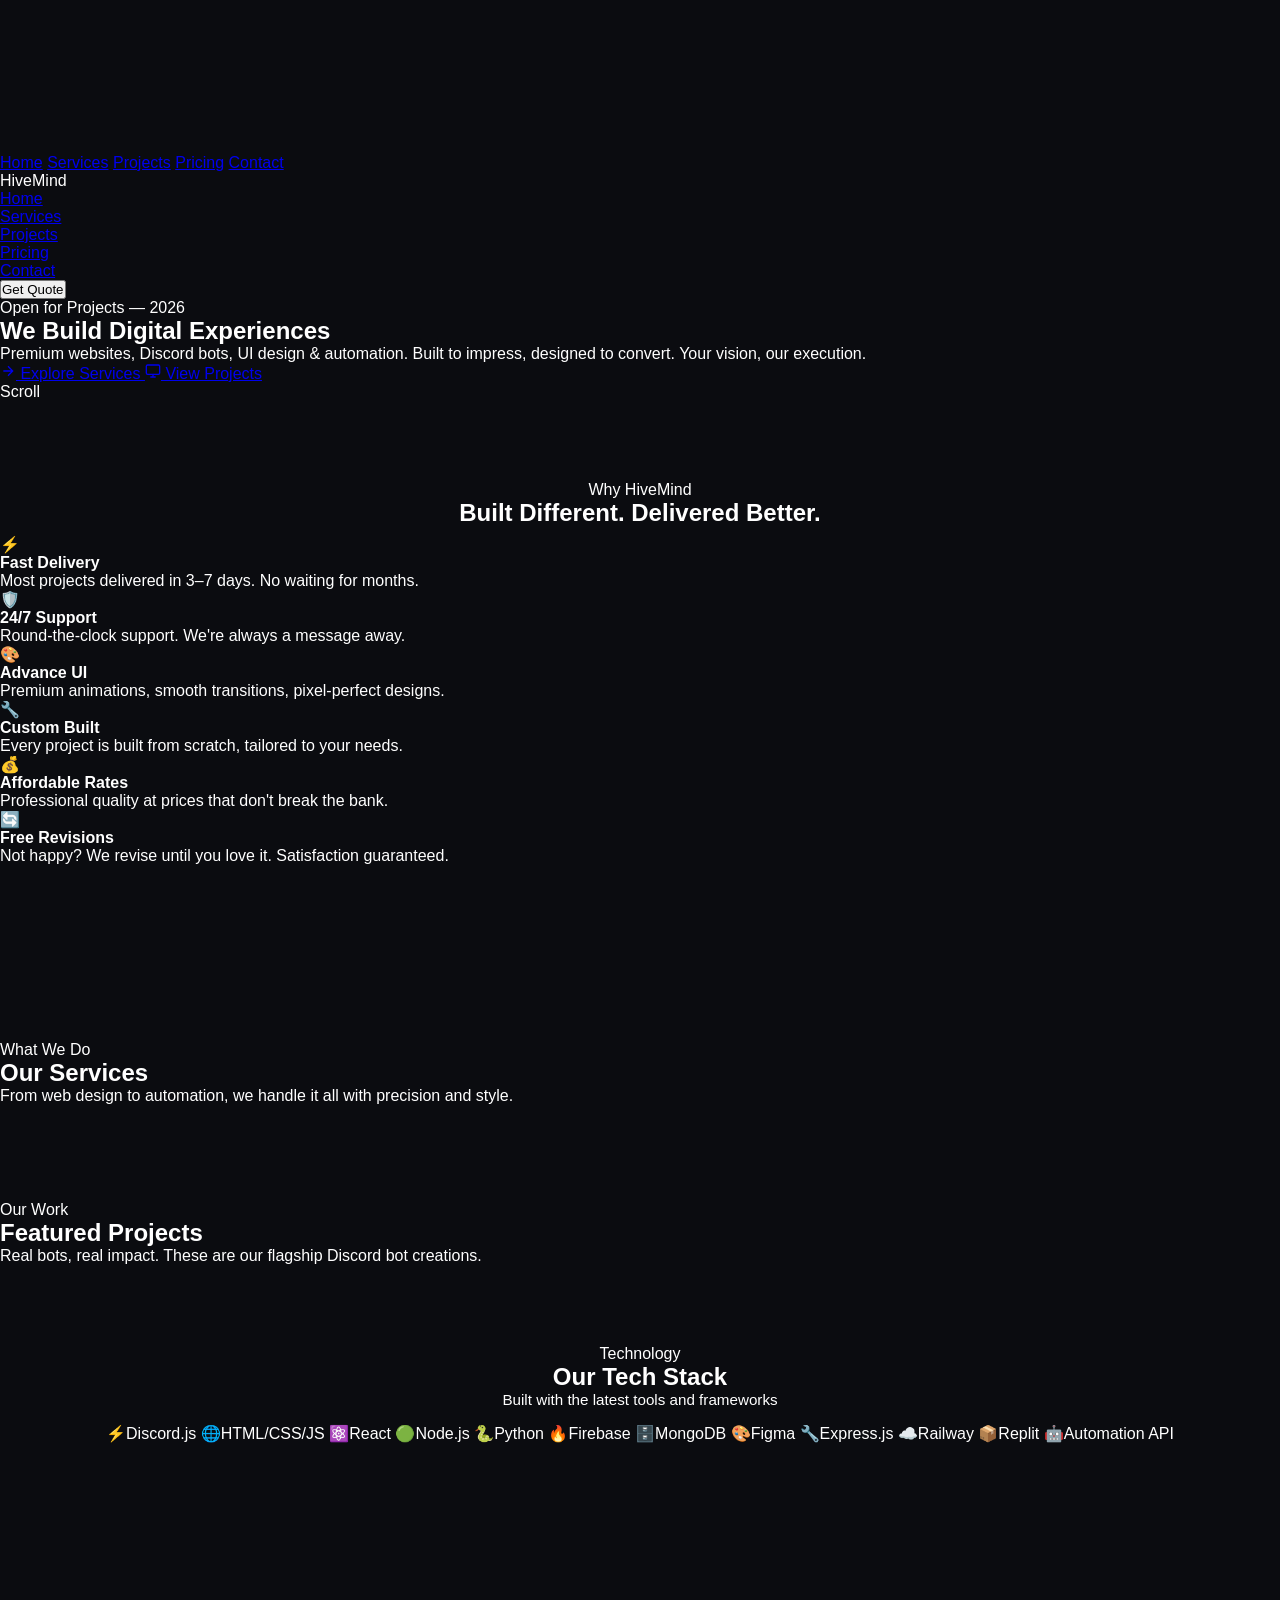
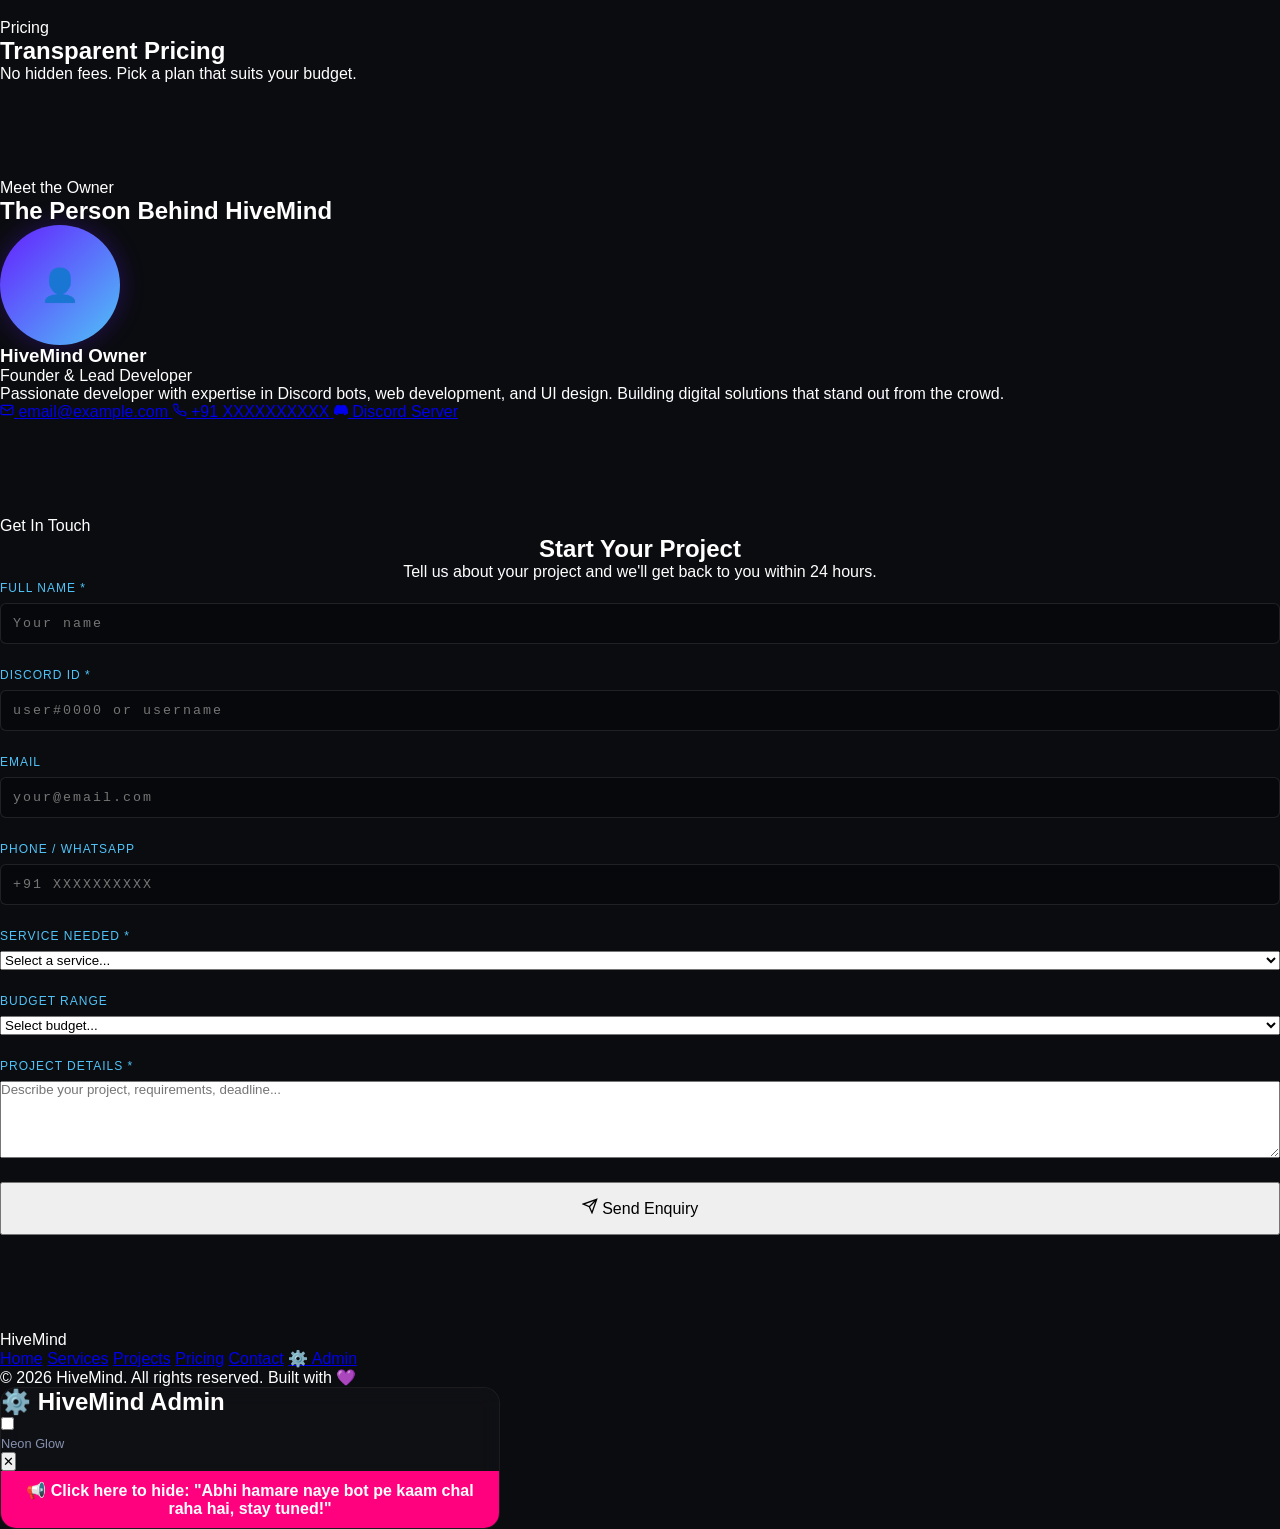
==== commit aed637d1: "Refactor contact form with required fields" ====
--- a/index.html
+++ b/index.html
@@ -230,67 +230,68 @@
             <span class="section-label">Get In Touch</span>
             <h2 class="section-title reveal" style="text-align:center">Start Your <span>Project</span></h2>
             <p class="section-desc reveal" style="text-align:center;margin:0 auto 0">Tell us about your project and we'll get back to you within 24 hours.</p>
-            <div class="form-wrapper reveal">
-                <div id="formArea">
-                    <div class="form-row">
-                        <div class="form-group">
-                            <label>Full Name *</label>
-                            <input type="text" id="fName" placeholder="Your name">
-                        </div>
-                        <div class="form-group">
-                            <label>Discord ID *</label>
-                            <input type="text" id="fDiscord" placeholder="user#0000 or username">
-                        </div>
-                    </div>
-                    <div class="form-row">
-                        <div class="form-group">
-                            <label>Email</label>
-                            <input type="email" id="fEmail" placeholder="your@email.com">
-                        </div>
-                        <div class="form-group">
-                            <label>Phone / WhatsApp</label>
-                            <input type="text" id="fPhone" placeholder="+91 XXXXXXXXXX">
-                        </div>
-                    </div>
+            
+            <form action="https://formspree.io/f/xaqzkyny" method="POST" class="form-wrapper reveal">
+                <div class="form-row">
                     <div class="form-group">
-                        <label>Service Needed *</label>
-                        <select id="fService">
-                            <option value="">Select a service...</option>
-                            <option value="website">Website Development</option>
-                            <option value="ui">UI Design</option>
-                            <option value="discord-bot">Discord Bot</option>
-                            <option value="automation">Automation</option>
-                            <option value="portfolio">Portfolio</option>
-                            <option value="other">Other</option>
-                        </select>
+                        <label>Full Name *</label>
+                        <input type="text" name="name" id="fName" placeholder="Your name" required>
                     </div>
                     <div class="form-group">
-                        <label>Budget Range</label>
-                        <select id="fBudget">
-                            <option value="">Select budget...</option>
-                            <option value="under-500">Under ₹500</option>
-                            <option value="500-2000">₹500 – ₹2,000</option>
-                            <option value="2000-5000">₹2,000 – ₹5,000</option>
-                            <option value="5000+">₹5,000+</option>
-                        </select>
-                    </div>
+                        <label>Discord ID *</label>
+                        <input type="text" name="discord" id="fDiscord" placeholder="user#0000 or username" required>
+                    </div>
+                </div>
+                <div class="form-row">
                     <div class="form-group">
-                        <label>Project Details *</label>
-                        <textarea id="fDetails" rows="5" placeholder="Describe your project, requirements, deadline..."></textarea>
-                    </div>
-                    <button class="btn-primary" style="width:100%;padding:.9rem;justify-content:center;font-size:1rem" onclick="submitForm()">
-                        <svg width="16" height="16" viewBox="0 0 24 24" fill="none" stroke="currentColor" stroke-width="2"><path d="M22 2L11 13M22 2L15 22 11 13 2 9l20-7z"/></svg>
-                        Send Enquiry
-                    </button>
-                </div>
-                <div class="form-success" id="formSuccess">
-                    <div style="font-size:3rem;margin-bottom:1rem">🚀</div>
-                    <h3>Enquiry Sent!</h3>
-                    <p style="color:var(--muted);margin-top:.5rem">We'll get back to you within 24 hours. Check your Discord!</p>
-                </div>
-            </div>
-        </div>
-    </section>
+                        <label>Email</label>
+                        <input type="email" name="email" id="fEmail" placeholder="your@email.com">
+                    </div>
+                    <div class="form-group">
+                        <label>Phone / WhatsApp</label>
+                        <input type="text" name="phone" id="fPhone" placeholder="+91 XXXXXXXXXX">
+                    </div>
+                </div>
+                <div class="form-group">
+                    <label>Service Needed *</label>
+                    <select name="service" id="fService" required>
+                        <option value="">Select a service...</option>
+                        <option value="website">Website Development</option>
+                        <option value="ui">UI Design</option>
+                        <option value="discord-bot">Discord Bot</option>
+                        <option value="automation">Automation</option>
+                        <option value="portfolio">Portfolio</option>
+                        <option value="other">Other</option>
+                    </select>
+                </div>
+                <div class="form-group">
+                    <label>Budget Range</label>
+                    <select name="budget" id="fBudget">
+                        <option value="">Select budget...</option>
+                        <option value="under-500">Under ₹500</option>
+                        <option value="500-2000">₹500 – ₹2,000</option>
+                        <option value="2000-5000">₹2,000 – ₹5,000</option>
+                        <option value="5000+">₹5,000+</option>
+                    </select>
+                </div>
+                <div class="form-group">
+                    <label>Project Details *</label>
+                    <textarea name="details" id="fDetails" rows="5" placeholder="Describe your project, requirements, deadline..." required></textarea>
+                </div>
+                <button type="submit" class="btn-primary" style="width:100%;padding:.9rem;justify-content:center;font-size:1rem">
+                    <svg width="16" height="16" viewBox="0 0 24 24" fill="none" stroke="currentColor" stroke-width="2"><path d="M22 2L11 13M22 2L15 22 11 13 2 9l20-7z"/></svg>
+                    Send Enquiry
+                </button>
+            </form>
+
+            <div class="form-success" id="formSuccess" style="display:none;">
+                <div style="font-size:3rem;margin-bottom:1rem">🚀</div>
+                <h3>Enquiry Sent!</h3>
+                <p style="color:var(--muted);margin-top:.5rem">We'll get back to you within 24 hours. Check your Discord!</p>
+            </div>
+        </div>
+    </section>
+
 
     <!-- ===== FOOTER ===== -->
     <footer>
@@ -325,6 +326,11 @@
 
         <button class="admin-close" onclick="closeAdmin()">✕</button>
         </div>
+<!-- ANNOUNCEMENT BANNER -->
+<div id="announcement-banner" style="background: #ff007f; color: white; text-align: center; padding: 10px; font-weight: bold; width: 100%; cursor: pointer;" onclick="this.style.display='none'">
+    📢 Click here to hide: "Abhi hamare naye bot pe kaam chal raha hai, stay tuned!"
+</div>
+
         <div class="admin-body" id="adminBody">
             <!-- Populated by JS -->
         </div>
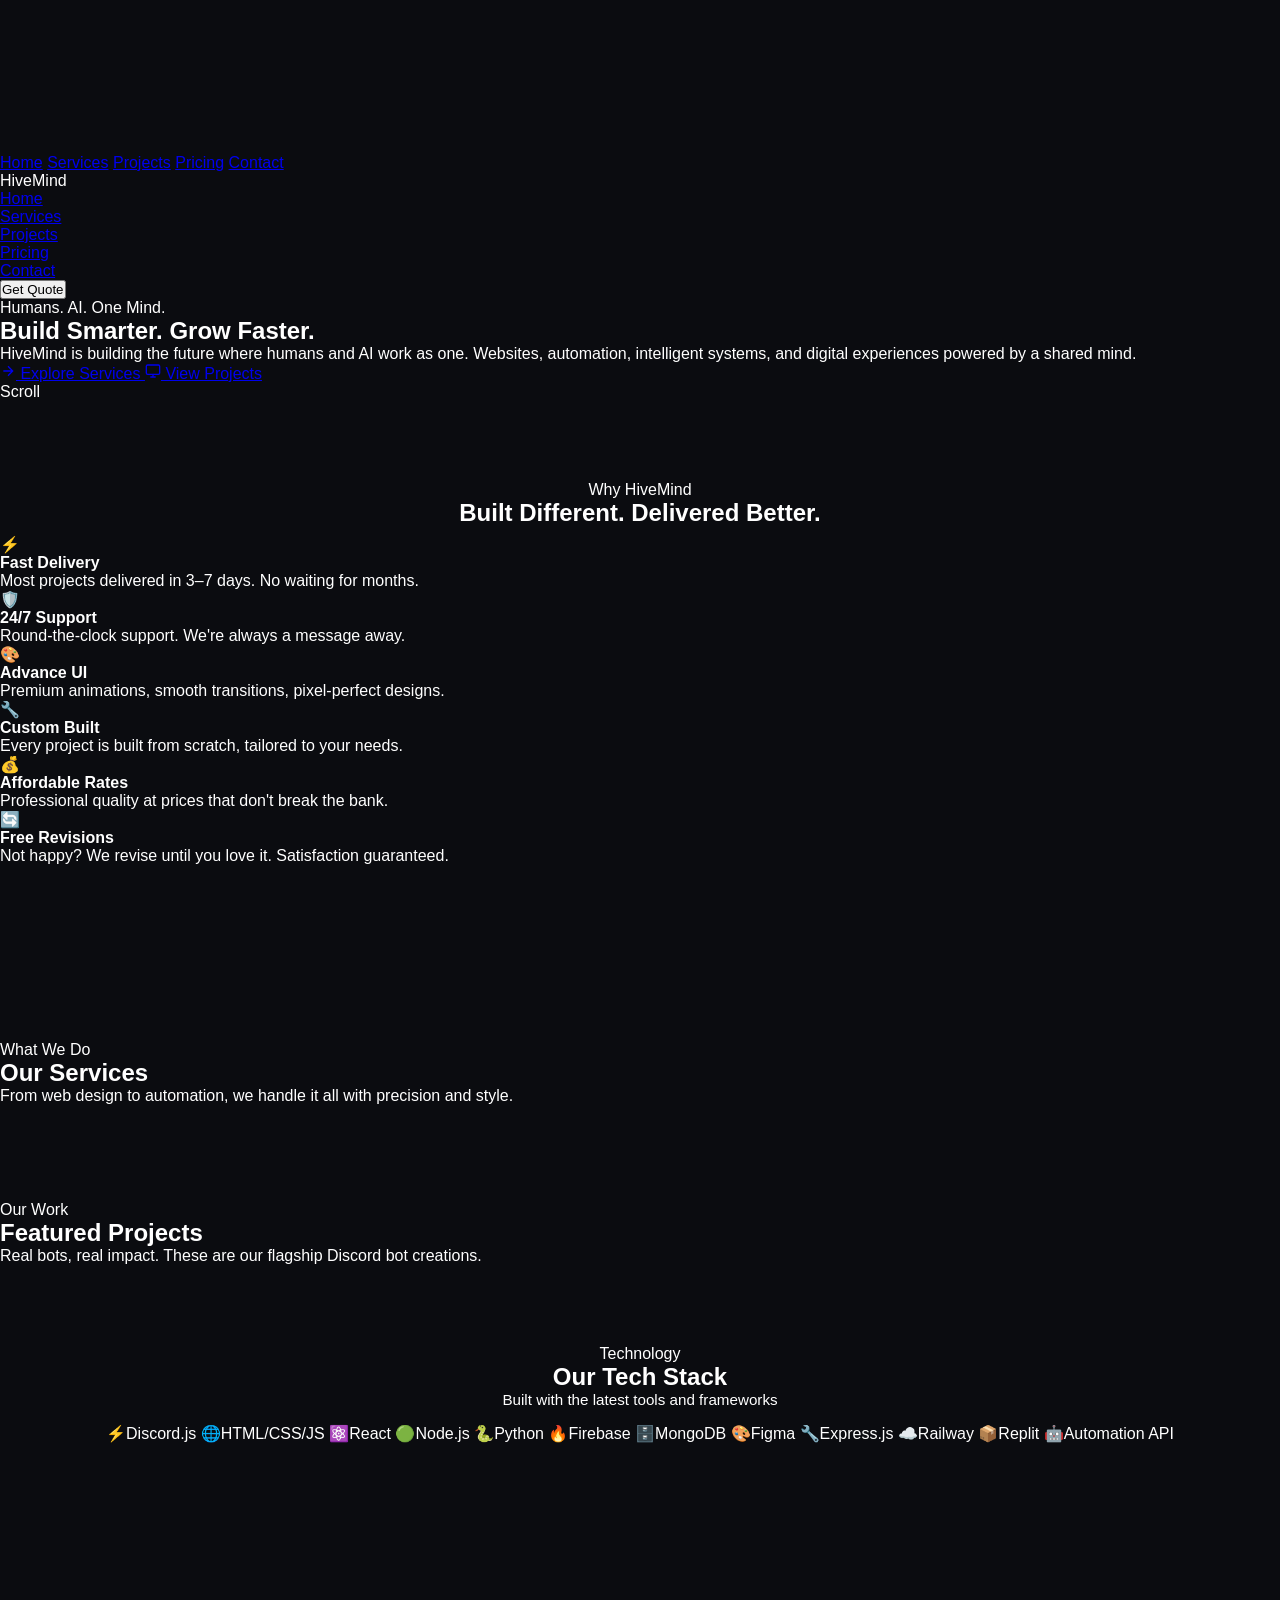
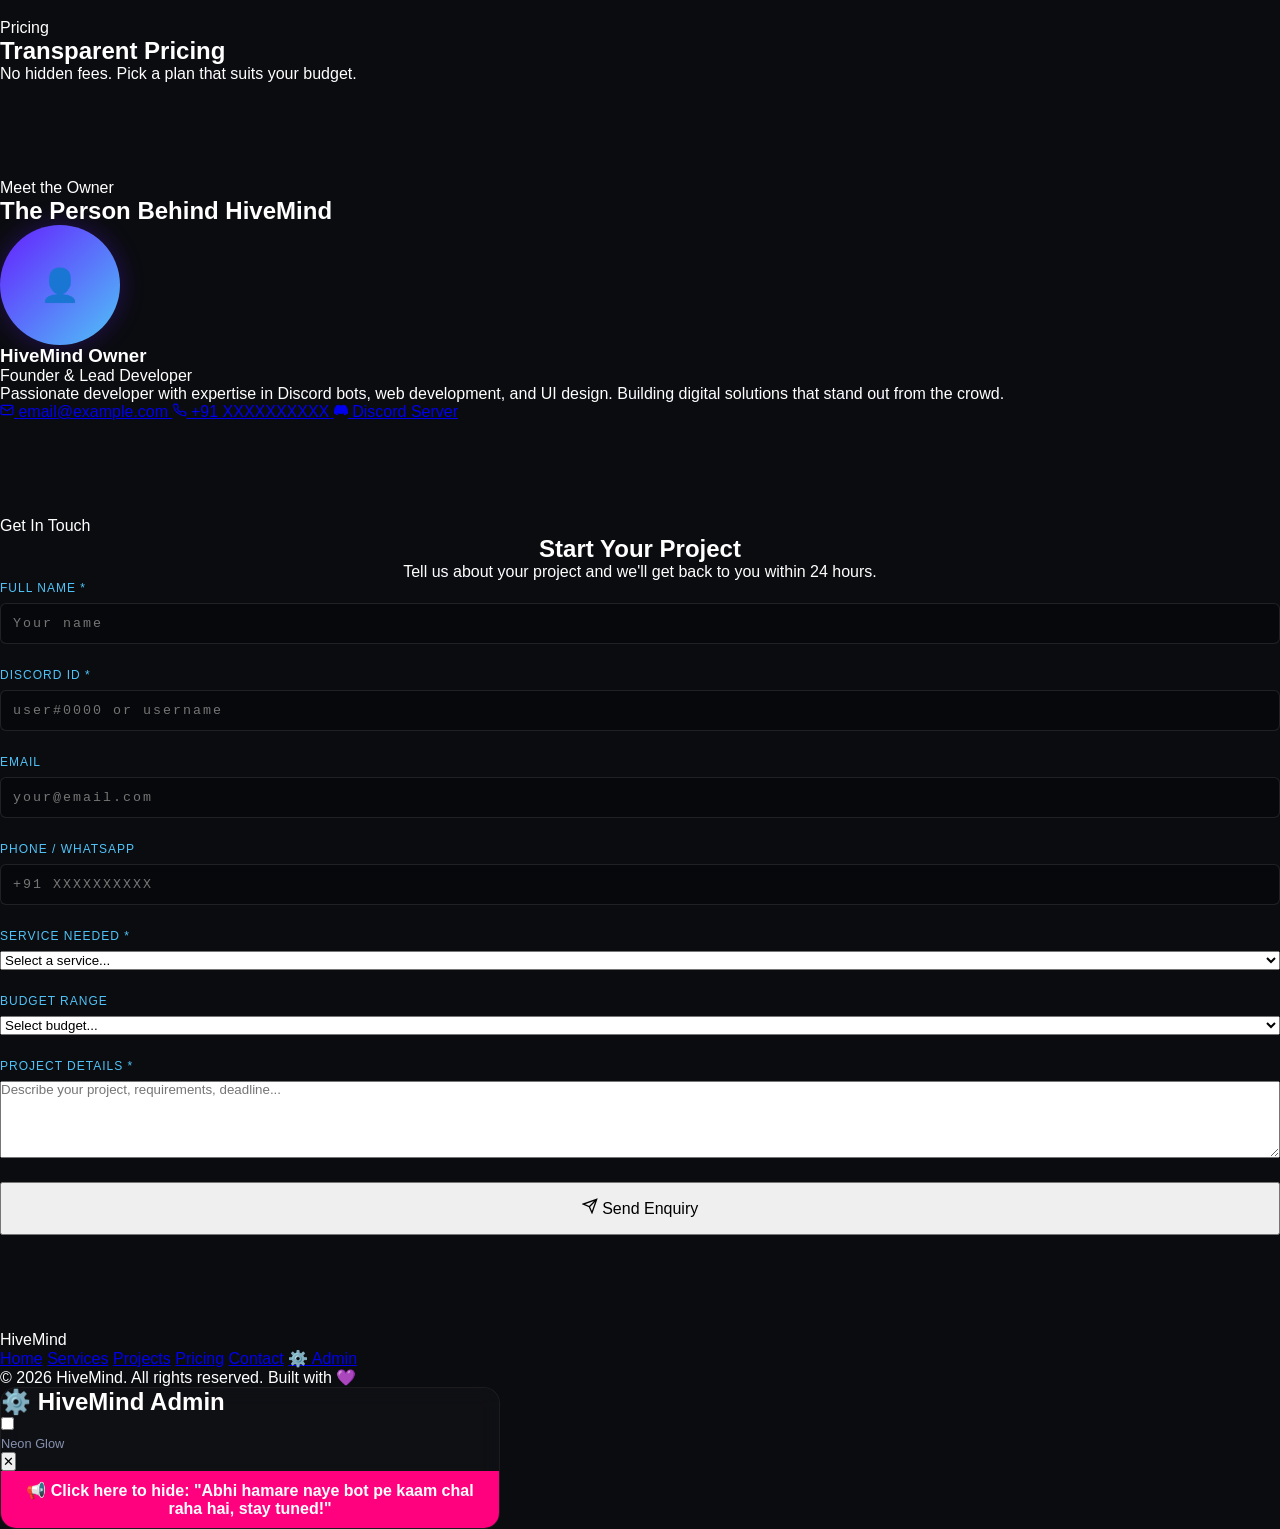
==== commit a91bacb8: "Update index.html" ====
--- a/index.html
+++ b/index.html
@@ -54,12 +54,12 @@
         <div class="float-2"></div>
         <div class="float-3"></div>
         <div class="container" style="position:relative;z-index:1">
-            <div class="hero-eyebrow"><span class="status-dot"></span>Open for Projects — 2026</div>
+           <div class="hero-eyebrow"><span class="status-dot"></span>Humans. AI. One Mind.</div>
             <h1 class="hero-title">
-                <span class="line1">We Build Digital</span>
-                <span class="grad">Experiences</span>
+                <span class="line1">Build Smarter.</span>
+<span class="grad">Grow Faster.</span>
             </h1>
-            <p class="hero-sub">Premium websites, Discord bots, UI design & automation. Built to impress, designed to convert. Your vision, our execution.</p>
+            <p class="hero-sub">HiveMind is building the future where humans and AI work as one. Websites, automation, intelligent systems, and digital experiences powered by a shared mind.</p>
             <div class="hero-btns">
                 <a href="#services" class="btn-primary">
                     <svg width="16" height="16" viewBox="0 0 24 24" fill="none" stroke="currentColor" stroke-width="2"><path d="M5 12h14M12 5l7 7-7 7"/></svg>
@@ -231,7 +231,7 @@
             <h2 class="section-title reveal" style="text-align:center">Start Your <span>Project</span></h2>
             <p class="section-desc reveal" style="text-align:center;margin:0 auto 0">Tell us about your project and we'll get back to you within 24 hours.</p>
             
-            <form action="https://formspree.io/f/xaqzkyny" method="POST" class="form-wrapper reveal">
+            <form action="https://script.google.com/macros/s/AKfycbxqXBybc0LY6GQnhwIPP0fQqMxDc_3zPYvgCTdPjlFKWMpFgm0tdYfb0shz7dZsRMwd/exec" method="POST" class="form-wrapper reveal">
                 <div class="form-row">
                     <div class="form-group">
                         <label>Full Name *</label>
